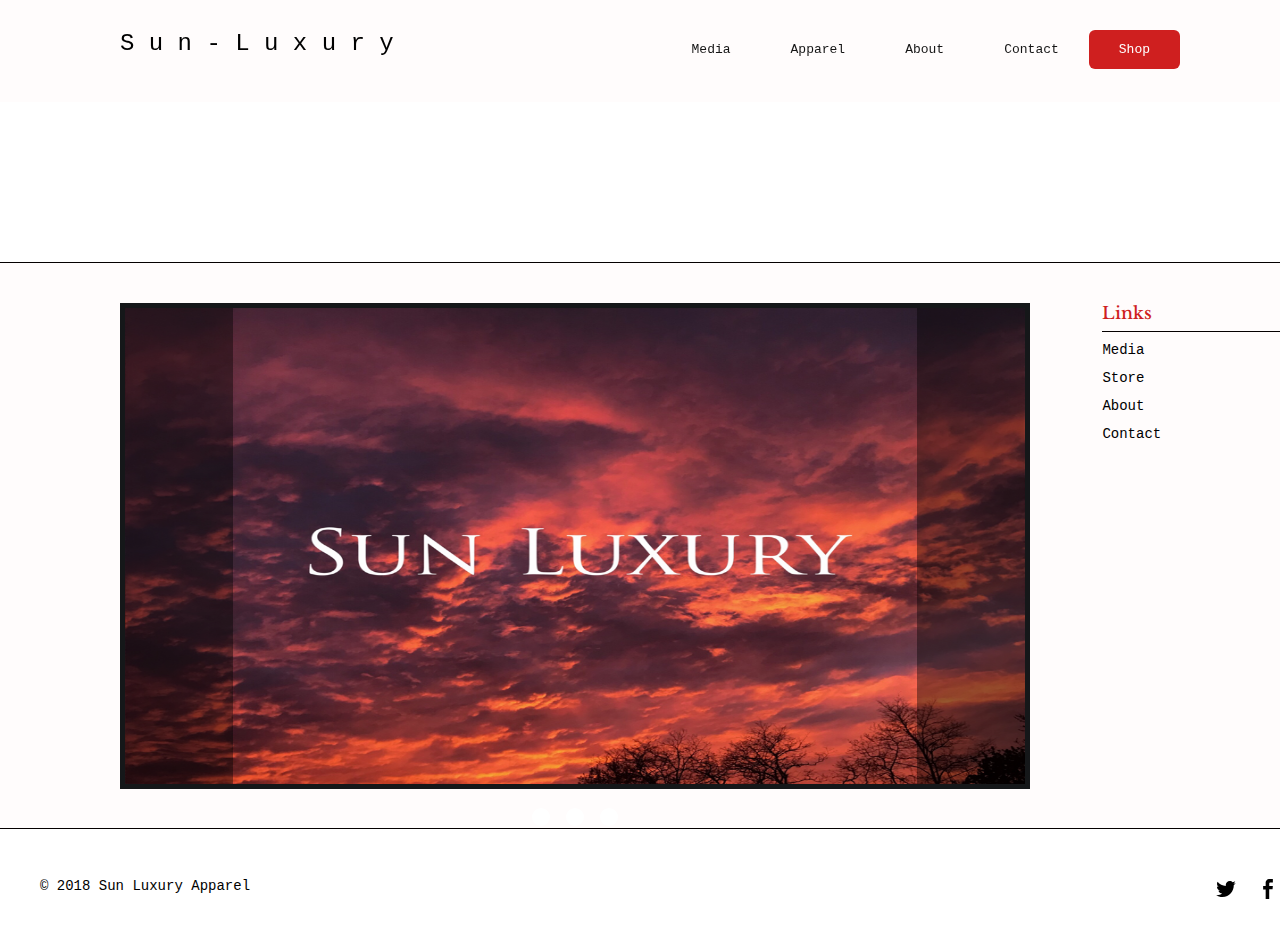
==== index.html @ 188e1af6 "First Site Upload" ====
<html><head>
        <title>Home | Sun Luxury</title>
        <meta charset="utf-8">
        <meta name="viewport" content="width=device-width, initial-scale=1, maximum-scale=1, user-scalable=0">
        <link href="/theme_stylesheets/111699217/1526791936/theme.css" media="screen" rel="stylesheet" type="text/css">
        <link href="Site.css" rel="stylesheet">
        <script src="Slider.js"></script> 
        <!-- Served from Big Cartel MySQL Storefront -->
    <!-- Big Cartel generated meta tags -->
    <meta name="generator" content="Big Cartel">
    <meta name="author" content="Sun Luxury">
    <meta name="referrer" content="origin">
    <meta property="og:type" content="website">
    <meta property="og:site_name" content="Sun Luxury">
    <meta property="og:title" content="Home">
    <meta property="og:url" content="https://sunluxury.bigcartel.com/">
    <meta property="og:image" content="https://assets.bigcartel.com/account_images/1587721/SunSet1.png?auto=format&amp;fit=max&amp;h=1200&amp;w=1200">
    <meta property="og:image:secure_url" content="https://assets.bigcartel.com/account_images/1587721/SunSet1.png?auto=format&amp;fit=max&amp;h=1200&amp;w=1200">
    <meta name="twitter:card" content="summary_large_image">
    <meta name="twitter:title" content="Sun Luxury">
    <meta name="twitter:image" content="https://assets.bigcartel.com/account_images/1587721/SunSet1.png?auto=format&amp;fit=max&amp;h=1200&amp;w=1200">
    <!-- end of generated meta tags -->
    
    <!-- Big Cartel generated link tags -->
    <link rel="canonical" href="http://sunluxury.bigcartel.com/">
    <link rel="alternate" href="http://sunluxury.bigcartel.com/products.xml" type="application/rss+xml" title="Product Feed">
    <link rel="stylesheet" href="//fonts.googleapis.com/css?family=Libre+Baskerville:400,700" type="text/css" title="Google Fonts">
    <link rel="apple-touch-icon" href="https://assets.bigcartel.com/account_images/1587721/SunSet1.png?auto=format&amp;fit=max&amp;h=180&amp;w=180">
    <!-- end of generated link tags -->
    
            <script type="text/javascript" async="" src="/stats.min.js"></script><script type="text/javascript">
              var _bcaq = _bcaq || [];
              _bcaq.push(['_setUrl','stats1.bigcartel.com']);_bcaq.push(['_trackVisit','4225405']);
              (function() {
                var bca = document.createElement('script'); bca.type = 'text/javascript'; bca.async = true;
                bca.src = '/stats.min.js';
                var s = document.getElementsByTagName('script')[0]; s.parentNode.insertBefore(bca, s);
              })();
            </script>
            <script src="https://js.stripe.com/v3/" async=""></script>
        
            <script type="text/javascript">
                $(window).on('scroll', function() {
                    if($(window).scrollTop()) {
                      $('nav').addClass('black');
                    }
                    else {
                      $('nav').removeClass('black');           
                    }
            })
            </script>
    
      </head>
          
        <body>
            <div class="wrapper">
                <nav>
                           
                    <div class="logo"><a href="index.html" itemprop="url">S u n - L u x u r y</a></div>
                    <ul>
                        <li><a href="Media.html">Media</a></li>
                        <li><a href="https://sunluxury.bigcartel.com/">Apparel</a></li>
                        <li><a href="About.html">About</a></li>
                        <li><a href="ContactPage.html">Contact</a></li>
                        <li><a class="active" href="https://sunluxury.bigcartel.com/">Shop</a></li>
                    </ul>
                </nav>
                <section class="backImage"></section>
            </div>
            </body>
                
          </div>
        <header class="text">
              <div class="wrap">
            <a href="/" title="" class="store_header text"></a>
                  
                      
                  
                </a>
              </div>
        </header>
        <div class="wrap">
          <section class="content">
                <div class="newsbox">
                
                        <input type="radio" name="images" id='i1' checked>
                        <input type="radio" name="images" id='i2'>
                        <input type="radio" name="images" id='i3'>
                        
                        
                                <div class="boxImage" id='one'>
                                    <img src="SunSet1.png">
                                    <label for="i1" class="pre"></label> 
                                    <label for="i2" class="nxt"></label>     
                                    <div class="wordPic1"></div>         
                                    <div class="underText1"></div>                    
                                </div>
                                
                        
                        
                                <div class="boxImage" id='two'>
                                    <img src="WhiteTShirt.jpg">
                                    <label for="i1" class="pre"></label>
                                    <label for="i3" class="nxt"></label>
                                    <div class="wordPic2"></div>
                                    <div class="underText2"></div>
                                </div>
                            
                    
                    
                                    
                                
                                <div class="boxImage" id='three'>
                                    <img src="Prototype.jpg">
                                    <label for="i2" class="pre"></label>
                                    <label for="i3" class="nxt"></label>
                                    <div class="wordPic3"></div>
                                    <div class="underText3"></div> 
                                </div>
    
                                <div class="dotnav">
                                        <label class="dots" id='dot1' for'i1'></label>
                                        <label class="dots" id='dot2' for'i2'></label>
                                        <label class="dots" id='dot3' for'i3'></label>
                                    </div>
                                    
    
          </section>
          <aside>
            
            <div class="side_categories">
              <h3>Links</h3>
              <ul>
                <li><a href="Media.html">Media</a></li>
                <li><a href="https://sunluxury.bigcartel.com/">Store</a></li>
                <li><a href="About.html">About</a></li>
                <li><a href="ContactPage.html">Contact</a></li>
                
                 
            
            
          
            </div>
          </aside>
        </div>
        <footer>
          <div class="wrap">
            <div class="footer_left">
                  © 2018 Sun Luxury Apparel
              </div>
            <div class="footer_right">
              
                <div class="social_links">
                  <ul class="social_icons">
                    
                      <li><a title="Twitter" href="https://twitter.com/SunLuxuryCo"><svg xmlns="http://www.w3.org/2000/svg" width="36" height="36" viewBox="0 150.857 612 490.298"><path d="M606 209c-22.2 9.7-46 16.4-70.8 19.4 25.4-15.3 45-39.6 54-68.5-23.7 14-50 24-78 30-22.5-24-54.4-39-89.8-39-68 0-123 55-123 123 0 9.3 1 19 3 28-102.2-5-192.8-54-253.4-129-11 18.3-17 39.5-17 62.2 0 43 21.5 81 54.6 103-20.2-.6-39.2-6-55.8-15.4v2c0 60 42.3 110 98.6 121.2-10.4 3-21.3 4.6-32.5 4.6-8 0-16-1-23-2.5 15 49.3 61 85 115 86-42 33.3-96 53-153 53-10 0-20-.5-30-1.7 55 35 119.5 55.5 189 55.5 226.3 0 350-188.5 350-352 0-5.5 0-10.8-.3-16 24-17.6 45-39.4 61.4-64z"></path></svg></a></li>
                    
      
                    
                      <li><a title="Facebook" href="https://www.facebook.com/sunluxuryco/"><svg xmlns="http://www.w3.org/2000/svg" width="36" height="36" viewBox="157.162 90 297.799 612"><path d="M369.036 193.795h85.68V90H333.662c-97.553 19.707-98.776 108.936-98.776 108.936V304.69h-77.724v102.937h77.724V702H343.21V407.383h102.08l9.67-102.938H343.945v-75.52c-.123-33.172 25.092-35.13 25.092-35.13z"></path></svg></a></li>
                    
      
                    
                      <li><a title="Instagram" href="https://www.instagram.com/sunluxuryco/"><svg xmlns="http://www.w3.org/2000/svg" width="36" height="36" viewBox="0 90 612 612"><path d="M540.273 90H71.727C32.19 90 0 122.19 0 161.727v468.67C0 669.81 32.19 702 71.727 702h468.67c39.535 0 71.726-32.19 71.726-71.727V161.727C612 122.313 579.687 90 540.273 90zM306 280.332c63.893 0 115.668 51.775 115.668 115.668S369.893 511.668 306 511.668 190.332 459.893 190.332 396 242.107 280.332 306 280.332zM542.232 608.12c0 13.096-10.77 23.867-23.868 23.867H92.412c-13.097 0-23.868-10.77-23.868-23.868V348.51h56.304c-3.917 15.177-6.12 31.21-6.12 47.49 0 103.55 83.966 187.272 187.272 187.272S493.272 499.552 493.272 396c0-16.524-2.204-32.313-6.12-47.49h55.08v259.61zm0-353.002c0 13.097-10.77 23.868-23.868 23.868h-69.77c-13.096 0-23.867-10.77-23.867-23.868V185.35c0-13.097 10.77-23.868 23.868-23.868h69.77c13.096 0 23.867 10.77 23.867 23.868v69.768z"></path></svg></a></li>
                    
      
                    
      
                    
                  </ul>
                </div>
              
              </div>
          </div>
        </footer>
        <script src="//ajax.googleapis.com/ajax/libs/jquery/1.12.0/jquery.min.js"></script>
        <script src="//cache1.bigcartel.com/theme_assets/100/1.2.1/theme.js"></script>
        <script src="//cache0.bigcartel.com/api/4/api.usd.js"></script>
        
        <script>
          $(function() {
            if ($('.flexslider').length) {
              $('.flexslider').flexslider({
                animation: "slide",
                customDirectionNav: $(".flex-nav a")
              });
            }
          });
        </script>
      
    </body></html>
---- Site.css ----
/*
 * jQuery FlexSlider v2.6.0
 * http://www.woothemes.com/flexslider/
 *
 * Copyright 2012 WooThemes
 * Free to use under the GPLv2 and later license.
 * http://www.gnu.org/licenses/gpl-2.0.html
 *
 * Contributing author: Tyler Smith (@mbmufffin)
 *
 */
/* ====================================================================================================================
 * FONT-FACE
 * ====================================================================================================================*/

 @font-face {
  font-family: 'flexslider-icon';
  src: url('fonts/flexslider-icon.eot');
  src: url('fonts/flexslider-icon.eot?#iefix') format('embedded-opentype'), url('fonts/flexslider-icon.woff') format('woff'), url('fonts/flexslider-icon.ttf') format('truetype'), url('fonts/flexslider-icon.svg#flexslider-icon') format('svg');
  font-weight: normal;
  font-style: normal;
}
/* ====================================================================================================================
 * RESETS
 * ====================================================================================================================*/
.flex-container a:hover,
.flex-slider a:hover {
  outline: none;
}
.slides,
.slides > li,
.flex-control-nav,
.flex-direction-nav {
  margin: 0;
  padding: 0;
  list-style: none;
}
.flex-pauseplay span {
  text-transform: capitalize;
}
/* ====================================================================================================================
 * BASE STYLES
 * ====================================================================================================================*/
.flexslider {
  margin: 0;
  padding: 0;
}
.flexslider .slides > li {
  display: none;
  -webkit-backface-visibility: hidden;
}
.flexslider .slides img {
  width: 100%;
  display: block;
}
.flexslider .slides:after {
  content: "\0020";
  display: block;
  clear: both;
  visibility: hidden;
  line-height: 0;
  height: 0;
}
html[xmlns] .flexslider .slides {
  display: block;
}
* html .flexslider .slides {
  height: 1%;
}
.no-js .flexslider .slides > li:first-child {
  display: block;
}
/* ====================================================================================================================
 * DEFAULT THEME
 * ====================================================================================================================*/
.flexslider {
  margin: 0 0 60px;
  background: #ffffff;
  border: 4px solid #ffffff;
  position: relative;
  zoom: 1;
  -webkit-border-radius: 4px;
  -moz-border-radius: 4px;
  border-radius: 4px;
  -webkit-box-shadow: '' 0 1px 4px rgba(0, 0, 0, 0.2);
  -moz-box-shadow: '' 0 1px 4px rgba(0, 0, 0, 0.2);
  -o-box-shadow: '' 0 1px 4px rgba(0, 0, 0, 0.2);
  box-shadow: '' 0 1px 4px rgba(0, 0, 0, 0.2);
}
.flexslider .slides {
  zoom: 1;
}
.flexslider .slides img {
  height: auto;
  -moz-user-select: none;
}
.flex-viewport {
  max-height: 2000px;
  -webkit-transition: all 1s ease;
  -moz-transition: all 1s ease;
  -ms-transition: all 1s ease;
  -o-transition: all 1s ease;
  transition: all 1s ease;
}
.loading .flex-viewport {
  max-height: 300px;
}
.carousel li {
  margin-right: 5px;
}
.flex-direction-nav {
  *height: 0;
}
.flex-direction-nav a {
  text-decoration: none;
  display: block;
  width: 40px;
  height: 40px;
  margin: -20px 0 0;
  position: absolute;
  top: 50%;
  z-index: 10;
  overflow: hidden;
  opacity: 0;
  cursor: pointer;
  color: rgba(0, 0, 0, 0.8);
  text-shadow: 1px 1px 0 rgba(255, 255, 255, 0.3);
  -webkit-transition: all 0.3s ease-in-out;
  -moz-transition: all 0.3s ease-in-out;
  -ms-transition: all 0.3s ease-in-out;
  -o-transition: all 0.3s ease-in-out;
  transition: all 0.3s ease-in-out;
}
.flex-direction-nav a:before {
  font-family: "flexslider-icon";
  font-size: 40px;
  display: inline-block;
  content: '\f001';
  color: rgba(0, 0, 0, 0.8);
  text-shadow: 1px 1px 0 rgba(255, 255, 255, 0.3);
}
.flex-direction-nav a.flex-next:before {
  content: '\f002';
}
.flex-direction-nav .flex-prev {
  left: -50px;
}
.flex-direction-nav .flex-next {
  right: -50px;
  text-align: right;
}
.flexslider:hover .flex-direction-nav .flex-prev {
  opacity: 0.7;
  left: 10px;
}
.flexslider:hover .flex-direction-nav .flex-prev:hover {
  opacity: 1;
}
.flexslider:hover .flex-direction-nav .flex-next {
  opacity: 0.7;
  right: 10px;
}
.flexslider:hover .flex-direction-nav .flex-next:hover {
  opacity: 1;
}
.flex-direction-nav .flex-disabled {
  opacity: 0!important;
  filter: alpha(opacity=0);
  cursor: default;
  z-index: -1;
}
.flex-pauseplay a {
  display: block;
  width: 20px;
  height: 20px;
  position: absolute;
  bottom: 5px;
  left: 10px;
  opacity: 0.8;
  z-index: 10;
  overflow: hidden;
  cursor: pointer;
  color: #000;
}
.flex-pauseplay a:before {
  font-family: "flexslider-icon";
  font-size: 20px;
  display: inline-block;
  content: '\f004';
}
.flex-pauseplay a:hover {
  opacity: 1;
}
.flex-pauseplay a.flex-play:before {
  content: '\f003';
}
.flex-control-nav {
  width: 100%;
  position: absolute;
  bottom: -40px;
  text-align: center;
}
.flex-control-nav li {
  margin: 0 6px;
  display: inline-block;
  zoom: 1;
  *display: inline;
}
.flex-control-paging li a {
  width: 11px;
  height: 11px;
  display: block;
  background: #666;
  background: rgba(0, 0, 0, 0.5);
  cursor: pointer;
  text-indent: -9999px;
  -webkit-box-shadow: inset 0 0 3px rgba(0, 0, 0, 0.3);
  -moz-box-shadow: inset 0 0 3px rgba(0, 0, 0, 0.3);
  -o-box-shadow: inset 0 0 3px rgba(0, 0, 0, 0.3);
  box-shadow: inset 0 0 3px rgba(0, 0, 0, 0.3);
  -webkit-border-radius: 20px;
  -moz-border-radius: 20px;
  border-radius: 20px;
}
.flex-control-paging li a:hover {
  background: #333;
  background: rgba(0, 0, 0, 0.7);
}
.flex-control-paging li a.flex-active {
  background: #000;
  background: rgba(0, 0, 0, 0.9);
  cursor: default;
}
.flex-control-thumbs {
  margin: 5px 0 0;
  position: static;
  overflow: hidden;
}
.flex-control-thumbs li {
  width: 25%;
  float: left;
  margin: 0;
}
.flex-control-thumbs img {
  width: 100%;
  height: auto;
  display: block;
  opacity: .7;
  cursor: pointer;
  -moz-user-select: none;
  -webkit-transition: all 1s ease;
  -moz-transition: all 1s ease;
  -ms-transition: all 1s ease;
  -o-transition: all 1s ease;
  transition: all 1s ease;
}
.flex-control-thumbs img:hover {
  opacity: 1;
}
.flex-control-thumbs .flex-active {
  opacity: 1;
  cursor: default;
}
/* ====================================================================================================================
 * RESPONSIVE
 * ====================================================================================================================*/
@media screen and (max-width: 860px) {
  .flex-direction-nav .flex-prev {
    opacity: 1;
    left: 10px;
  }
  .flex-direction-nav .flex-next {
    opacity: 1;
    right: 10px;
  }
}
/* Magnific Popup CSS */


.mfp-bg {
  top: 0;
  left: 0;
  width: 100%;
  height: 100%;
  z-index: 1042;
  overflow: hidden;
  position: fixed;
  background: #0b0b0b;
  opacity: 0.8;
  filter: alpha(opacity=80);
}
.mfp-wrap {
  top: 0;
  left: 0;
  width: 100%;
  height: 100%;
  z-index: 1043;
  position: fixed;
  outline: none !important;
  -webkit-backface-visibility: hidden;
}
.mfp-container {
  text-align: center;
  position: absolute;
  width: 100%;
  height: 100%;
  left: 0;
  top: 0;
  padding: 0 8px;
  -webkit-box-sizing: border-box;
  -moz-box-sizing: border-box;
  box-sizing: border-box;
}
.mfp-container:before {
  content: '';
  display: inline-block;
  height: 100%;
  vertical-align: middle;
}
.mfp-align-top .mfp-container:before {
  display: none;
}
.mfp-content {
  position: relative;
  display: inline-block;
  vertical-align: middle;
  margin: 0 auto;
  text-align: left;
  z-index: 1045;
}
.mfp-inline-holder .mfp-content,
.mfp-ajax-holder .mfp-content {
  width: 100%;
  cursor: auto;
}
.mfp-ajax-cur {
  cursor: progress;
}
.mfp-zoom-out-cur,
.mfp-zoom-out-cur .mfp-image-holder .mfp-close {
  cursor: -moz-zoom-out;
  cursor: -webkit-zoom-out;
  cursor: zoom-out;
}
.mfp-zoom {
  cursor: pointer;
  cursor: -webkit-zoom-in;
  cursor: -moz-zoom-in;
  cursor: zoom-in;
}
.mfp-auto-cursor .mfp-content {
  cursor: auto;
}
.mfp-close,
.mfp-arrow,
.mfp-preloader,
.mfp-counter {
  -webkit-user-select: none;
  -moz-user-select: none;
  user-select: none;
}
.mfp-loading.mfp-figure {
  display: none;
}
.mfp-hide {
  display: none !important;
}
.mfp-preloader {
  color: #CCC;
  position: absolute;
  top: 50%;
  width: auto;
  text-align: center;
  margin-top: -0.8em;
  left: 8px;
  right: 8px;
  z-index: 1044;
}
.mfp-preloader a {
  color: #CCC;
}
.mfp-preloader a:hover {
  color: #FFF;
}
.mfp-s-ready .mfp-preloader {
  display: none;
}
.mfp-s-error .mfp-content {
  display: none;
}
button.mfp-close,
a.mfp-arrow {
  background: none;
  overflow: visible;
  cursor: pointer;
  border: 0;
  display: block;
  padding: 0;
  z-index: 1046;
  -webkit-box-shadow: none;
  box-shadow: none;
}
.mfp-close {
  width: 44px;
  height: 44px;
  line-height: 44px;
  position: absolute;
  right: 0;
  top: 0;
  text-decoration: none;
  text-align: center;
  opacity: 0.65;
  filter: alpha(opacity=65);
  padding: 0 0 18px 10px;
  color: #FFF;
  font-style: normal;
  font-size: 28px;
  font-family: Arial, Baskerville, monospace;
}
.mfp-close:hover,
.mfp-close:focus {
  background: none;
  border: 0px;
  opacity: 1;
  filter: alpha(opacity=100);
}
.mfp-close:active {
  top: 1px;
}
.mfp-close svg {
  fill: #FFF;
  height: 18px;
  width: 18px;
  position: relative;
  z-index: -1;
}
.mfp-close-btn-in .mfp-close {
  color: #333;
}
.mfp-image-holder .mfp-close,
.mfp-iframe-holder .mfp-close {
  color: #FFF;
  text-align: right;
  width: 100%;
}
.mfp-counter {
  position: absolute;
  top: 16px;
  left: 0;
  color: #CCC;
  font-size: 14px;
  line-height: 18px;
  white-space: nowrap;
}
.mfp-arrow {
  position: absolute;
  background: rgba(0, 0, 0, 0.5);
  opacity: .8;
  filter: alpha(opacity=65);
  margin: 0;
  top: 50%;
  margin-top: -55px;
  padding: 0;
  width: 80px;
  height: 80px;
  -webkit-tap-highlight-color: rgba(0, 0, 0, 0);
}
.mfp-arrow:active {
  margin-top: -54px;
}
.mfp-arrow:hover,
.mfp-arrow:focus {
  background: #000;
  opacity: 1;
  filter: alpha(opacity=100);
}
.mfp-arrow .mfp-b,
.mfp-arrow .mfp-a {
  content: '';
  display: block;
  width: 0;
  height: 0;
  position: absolute;
  left: 0;
  top: 0;
  margin-top: 35px;
  margin-left: 35px;
  border: medium inset transparent;
}
.mfp-arrow:after,
.mfp-arrow .mfp-a {
  top: 8px;
}
.mfp-arrow:before,
.mfp-arrow .mfp-b {
  opacity: 0.7;
}
.mfp-arrow-left {
  left: 20px;
  border-radius: 2px;
}
.mfp-arrow-left:after,
.mfp-arrow-left .mfp-a {
  margin-left: 31px;
}
.mfp-arrow-left:before,
.mfp-arrow-left .mfp-b {
  margin-left: 25px;
}
.mfp-arrow-right {
  right: 20px;
  border-radius: 2px;
}
.mfp-arrow-right:after,
.mfp-arrow-right .mfp-a {
  margin-left: 39px;
}
.mfp-arrow-right:before,
.mfp-arrow-right .mfp-b {} .mfp-iframe-holder {
  padding-top: 40px;
  padding-bottom: 40px;
}
.mfp-iframe-holder .mfp-content {
  line-height: 0;
  width: 100%;
  max-width: 900px;
}
.mfp-iframe-holder .mfp-close {
  top: -40px;
}
.mfp-iframe-scaler {
  width: 100%;
  height: 0;
  overflow: hidden;
  padding-top: 56.25%;
}
.mfp-iframe-scaler iframe {
  position: absolute;
  display: block;
  top: 0;
  left: 0;
  width: 100%;
  height: 100%;
  box-shadow: 0 0 8px rgba(0, 0, 0, 0.6);
  background: #000;
}
/* Main image in popup */

img.mfp-img {
  width: auto;
  max-width: 100%;
  height: auto;
  display: block;
  line-height: 0;
  -webkit-box-sizing: border-box;
  -moz-box-sizing: border-box;
  box-sizing: border-box;
  padding: 40px 0 40px;
  margin: 0 auto;
}
/* The shadow behind the image */

.mfp-figure {
  line-height: 0;
}
.mfp-figure:after {
  content: '';
  position: absolute;
  left: 0;
  top: 40px;
  bottom: 40px;
  display: block;
  right: 0;
  width: auto;
  height: auto;
  z-index: -1;
  box-shadow: 0 0 8px rgba(0, 0, 0, 0.6);
  background: #444;
}
.mfp-figure small {
  color: #BDBDBD;
  display: block;
  font-size: 12px;
  line-height: 14px;
}
.mfp-figure figure {
  margin: 0;
}
.mfp-bottom-bar {
  margin-top: 0;
  position: absolute;
  top: 0;
  left: 0;
  width: 100%;
  cursor: auto;
}
.mfp-title {
  text-align: left;
  line-height: 18px;
  color: #F3F3F3;
  word-wrap: break-word;
  padding-right: 36px;
}
.mfp-image-holder .mfp-content {
  max-width: 100%;
}
.mfp-gallery .mfp-image-holder .mfp-figure {
  cursor: pointer;
}
@media screen and (max-width: 800px) and (orientation: landscape), screen and (max-height: 300px) {
  .mfp-img-mobile .mfp-image-holder {
    padding-left: 0;
    padding-right: 0;
  }
  .mfp-img-mobile img.mfp-img {
    padding: 0;
  }
  .mfp-img-mobile .mfp-figure:after {
    top: 0;
    bottom: 0;
  }
  .mfp-img-mobile .mfp-figure small {
    display: inline;
    margin-left: 5px;
  }
  .mfp-img-mobile .mfp-bottom-bar {
    background: rgba(0, 0, 0, 0.6);
    bottom: 0;
    margin: 0;
    top: auto;
    padding: 3px 5px;
    position: fixed;
    -webkit-box-sizing: border-box;
    -moz-box-sizing: border-box;
    box-sizing: border-box;
  }
  .mfp-img-mobile .mfp-bottom-bar:empty {
    padding: 0;
  }
  .mfp-img-mobile .mfp-counter {
    right: 5px;
    top: 3px;
  }
  .mfp-img-mobile .mfp-close {
    top: 0;
    right: 0;
    width: 35px;
    height: 35px;
    line-height: 35px;
    background: rgba(0, 0, 0, 0.6);
    position: fixed;
    text-align: center;
    padding: 0;
  }
}
.mfp-arrow svg {
  height: 32px;
  width: 32px;
  fill: #FFF;
  position: relative;
  z-index: -1;
  top: 50%;
  -webkit-transform: translateY(-50%);
  -ms-transform: translateY(-50%);
  transform: translateY(-50%);
}
@media all and (max-width: 900px) {
  .mfp-container {
    padding-left: 6px;
    padding-right: 6px;
  }
}
.mfp-ie7 .mfp-img {
  padding: 0;
}
.mfp-ie7 .mfp-bottom-bar {
  width: 600px;
  left: 50%;
  margin-left: -300px;
  margin-top: 5px;
  padding-bottom: 5px;
}
.mfp-ie7 .mfp-container {
  padding: 0;
}
.mfp-ie7 .mfp-content {
  padding-top: 44px;
}
.mfp-ie7 .mfp-close {
  top: 0;
  right: 0;
  padding-top: 0;
}

html {
  min-height: 100%;
  overflow-y: scroll;
  position: relative;
}

body {
  -moz-osx-font-smoothing: grayscale;
  -webkit-font-smoothing: antialiased;
  background-color: #fffcfc;
  /*color: #cf1f1f;*/
  font-family: Tahoma, Geneva, sans-serif;
  line-height: 1;
  margin-bottom: 120px;
}
body.standalone {
  background-color: #ffffff;
  padding: 100px 15px;
}
@media screen and (max-width: 800px) {
  body.standalone {
    padding: 60px 15px;
  }
}
body.standalone .message_holder {
  -webkit-border-radius: 2px;
  -moz-border-radius: 2px;
  -ms-border-radius: 2px;
  -o-border-radius: 2px;
  border-radius: 2px;
  background-color: #fffcfc;
  border: 1px solid #050000;
  margin: 0 auto;
  max-width: 600px;
  padding: 40px;
  text-align: center;
  width: 100%;
}
@media screen and (max-width: 800px) {
  body.standalone .message_holder {
    padding: 20px;
  }
}
body.standalone .message_holder h1 {
  margin: 0;
  min-height: 0;
}
body.standalone .message_holder p:last-child {
  margin: 15px 0 0;
}

a, a:visited {
  -webkit-transition: all 0.2s ease-in-out;
  -moz-transition: all 0.2s ease-in-out;
  -o-transition: all 0.2s ease-in-out;
  transition: all 0.2s ease-in-out;
  color: #000000;
  text-decoration: none;
}
a:hover, a:visited:hover {
  color: #cf1f1f;
}

h1, h2, h3, h4, h5, h6 {
  color: #cf1f1f;
  font-family: "Libre Baskerville", serif;
  font-weight: 500;
  margin: 0;
  padding: 0;
}

h1 {
  font-size: 26px;
  line-height: 1.3em;
  margin-bottom: 30px;
  margin-top: 10px;
  min-height: 52px;
}
@media only screen and (max-width: 800px) {
  h1 {
    font-size: 24px;
    text-align: center;
  }
}
@media only screen and (max-width: 640px) {
  h1 {
    margin-bottom: 15px;
  }
}

h2 {
  font-size: 18px;
  line-height: 18px;
}

img {
  display: block;
  max-width: 100%;
}

p {
  font-size: 14px;
  line-height: 1.7em;
  margin: 0 0 20px;
}

ul, ol {
  list-style-position: inside;
  margin: 0;
  padding: 0;
}

.mobile_nav {
  *zoom: 1;
  -webkit-box-shadow: 0px 1px 3px #050000;
  -moz-box-shadow: 0px 1px 3px #050000;
  box-shadow: 0px 1px 3px #050000;
  background-color: #fffcfc;
  border-bottom: 1px solid #050000;
  display: none;
  font-size: 21px;
  height: 60px;
  padding: 0 20px;
  position: absolute;
  top: 0;
  width: 100%;
}
.mobile_nav:after {
  content: "";
  display: table;
  clear: both;
}
@media only screen and (max-width: 800px) {
  .mobile_nav {
    display: block;
    z-index: 10;
  }
}
.mobile_nav .open_menu {
  position: relative;
  top: 50%;
  -webkit-transform: translateY(-50%);
  -ms-transform: translateY(-50%);
  transform: translateY(-50%);
  -webkit-transition: 0.5s ease-in-out;
  -moz-transition: 0.5s ease-in-out;
  -o-transition: 0.5s ease-in-out;
  transition: 0.5s ease-in-out;
  float: left;
  height: 14px;
  width: 22px;
}
.mobile_nav .open_menu span {
  -webkit-border-radius: 2px;
  -moz-border-radius: 2px;
  -ms-border-radius: 2px;
  -o-border-radius: 2px;
  border-radius: 2px;
  -webkit-transform: rotate(0deg);
  -moz-transform: rotate(0deg);
  -ms-transform: rotate(0deg);
  -o-transform: rotate(0deg);
  transform: rotate(0deg);
  -webkit-transition: 0.25s ease-in-out;
  -moz-transition: 0.25s ease-in-out;
  -o-transition: 0.25s ease-in-out;
  transition: 0.25s ease-in-out;
  display: block;
  background: #cf1f1f;
  width: 100%;
  height: 2px;
  position: absolute;
  left: 0;
  opacity: 1;
}
.mobile_nav .open_menu span:nth-child(1) {
  top: 0px;
}
.mobile_nav .open_menu span:nth-child(2), .mobile_nav .open_menu span:nth-child(3) {
  top: 50%;
}
.mobile_nav .open_menu span:nth-child(4) {
  top: 99%;
}
.mobile_nav .open_menu.open span:nth-child(1) {
  top: 18px;
  width: 0%;
  left: 50%;
}
.mobile_nav .open_menu.open span:nth-child(2) {
  -webkit-transform: rotate(45deg);
  -moz-transform: rotate(45deg);
  -ms-transform: rotate(45deg);
  -o-transform: rotate(45deg);
  transform: rotate(45deg);
}
.mobile_nav .open_menu.open span:nth-child(3) {
  -webkit-transform: rotate(-45deg);
  -moz-transform: rotate(-45deg);
  -ms-transform: rotate(-45deg);
  -o-transform: rotate(-45deg);
  transform: rotate(-45deg);
}
.mobile_nav .open_menu.open span:nth-child(4) {
  top: 18px;
  width: 0%;
  left: 50%;
}
.mobile_nav:hover .line-1, .mobile_nav:focus .line-1 {
  -webkit-transform: translateY(-2px);
  -moz-transform: translateY(-2px);
  -ms-transform: translateY(-2px);
  -o-transform: translateY(-2px);
  transform: translateY(-2px);
}
.mobile_nav:hover .line3, .mobile_nav:focus .line3 {
  -webkit-transform: translateY(2px);
  -moz-transform: translateY(2px);
  -ms-transform: translateY(2px);
  -o-transform: translateY(2px);
  transform: translateY(2px);
}
.mobile_nav .mobile_cart {
  *zoom: 1;
  position: relative;
  top: 50%;
  -webkit-transform: translateY(-50%);
  -ms-transform: translateY(-50%);
  transform: translateY(-50%);
  float: right;
  height: 14px;
  font-size: 14px;
}
.mobile_nav .mobile_cart:after {
  content: "";
  display: table;
  clear: both;
}
.mobile_nav .mobile_cart .cart_icon {
  -webkit-transition: all 0.2s ease-in-out;
  -moz-transition: all 0.2s ease-in-out;
  -o-transition: all 0.2s ease-in-out;
  transition: all 0.2s ease-in-out;
  fill: #000000;
  float: left;
  height: 21px;
  margin-right: 10px;
  margin-top: -4px;
  width: 21px;
}
.mobile_nav .mobile_cart:hover, .mobile_nav .mobile_cart:focus, .mobile_nav .mobile_cart:active {
  -webkit-transition: all 0.2s ease-in-out;
  -moz-transition: all 0.2s ease-in-out;
  -o-transition: all 0.2s ease-in-out;
  transition: all 0.2s ease-in-out;
}
.mobile_nav .mobile_cart:hover .cart_icon, .mobile_nav .mobile_cart:focus .cart_icon, .mobile_nav .mobile_cart:active .cart_icon {
  fill: #cf1f1f;
}

.wrap {
  *zoom: 1;
  margin: 0 auto;
  max-width: 1300px;
  padding: 0 40px;
  width: 100%;
}
.wrap:after {
  content: "";
  display: table;
  clear: both;
}
@media only screen and (max-width: 800px) {
  .wrap {
    padding: 0 20px;
  }
}

header {
  background: #ffffff;
  border-bottom: 1px solid #050000;
  font-family: "Libre Baskerville", serif;
  font-size: 28px;
  padding: 80px 0;
  margin-bottom: 40px;
  text-align: center;
}
@media only screen and (max-width: 800px) {
  header {
    margin: 0 0 40px;
    padding: 100px 15px 40px;
  }
}
header a.store_header {
  color: #ffffff;
  display: inline-block;
  font-size: 42px;
}
header a.store_header.text {
  display: block;
  line-height: 1.2em;
  white-space: normal;
  word-wrap: break-word;
}
@media only screen and (max-width: 800px) {
  header a.store_header {
    font-size: 34px;
  }
}
@media only screen and (max-width: 640px) {
  header a.store_header {
    font-size: 30px;
  }
}
header a.store_header img {
  max-height: 250px;
  max-width: 100%;
}
header.logo {
  padding: 50px 0;
}
@media only screen and (max-width: 800px) {
  header.logo {
    padding: 100px 15px 40px;
  }
}
header.wrap {
  padding: 0;
}

.hidden {
  display: none;
}

.content {
  *zoom: 1;
  float:  left ;
  position: relative;
  padding-bottom: 80px;
  max-width: 75%;
  width: 100%;
}
.content:after {
  content: "";
  display: table;
  clear: both;
}
@media only screen and (max-width: 1200px) {
  .content {
    max-width: 75%;
  }
}
@media only screen and (max-width: 945px) {
  .content {
    max-width: 71%;
  }
}
@media only screen and (max-width: 800px) {
  .content {
    float: none;
    padding-bottom: 40px;
    max-width: 100%;
  }
}

.custom_content {
  font-size: 14px;
  line-height: 1.7em;
  margin: 0  auto ;
  max-width: 700px;
  width: 100%;
}
.custom_content iframe {
  max-width: 100%;
}

.success_message {
  margin-top: 20px;
}
.success_message .button {
  margin: 32px 0;
  width: 320px;
}
@media screen and (max-width: 800px) {
  .success_message {
    text-align: center;
  }
}

aside {
  -webkit-border-radius: 2px;
  -moz-border-radius: 2px;
  -ms-border-radius: 2px;
  -o-border-radius: 2px;
  border-radius: 2px;
  background-color: #fffcfc;
  float:  right ;
  padding-bottom: 80px;
  width: 17%;
}
@media only screen and (max-width: 1200px) {
  aside {
    width: 20%;
  }
}
@media only screen and (max-width: 945px) {
  aside {
    width: 23%;
  }
}
@media only screen and (max-width: 800px) {
  aside {
    -webkit-border-radius: 0;
    -moz-border-radius: 0;
    -ms-border-radius: 0;
    -o-border-radius: 0;
    border-radius: 0;
    height: auto;
    left: 0;
    opacity: 0;
    padding: 0 20px;
    position: absolute;
    top: 0;
    visibility: hidden;
    width: 100%;
  }
}
aside.open {
  -webkit-transition: all 0.2s ease-in-out;
  -moz-transition: all 0.2s ease-in-out;
  -o-transition: all 0.2s ease-in-out;
  transition: all 0.2s ease-in-out;
  -webkit-box-shadow: 0px 1px 3px #050000;
  -moz-box-shadow: 0px 1px 3px #050000;
  box-shadow: 0px 1px 3px #050000;
  border-bottom: 1px solid #050000;
  display: block;
  opacity: 1;
  padding-top: 80px;
  visibility: visible;
  z-index: 9;
}
aside h3 {
  border-bottom: 1px solid #050000;
  font-size: 17px;
  line-height: 1.3em;
  margin-bottom: 4px;
  padding: 0 0 6px;
}
aside .side_cart {
  *zoom: 1;
  -webkit-border-radius: 2px;
  -moz-border-radius: 2px;
  -ms-border-radius: 2px;
  -o-border-radius: 2px;
  border-radius: 2px;
  background-color: #fffcfc;
  border: 1px solid #000000;
  color: #000000;
  display: block;
  font-family: Tahoma, Geneva, sans-serif;
  font-size: 14px;
  height: 50px;
  margin-bottom: 40px;
  padding: 0 10px;
  position: relative;
}
aside .side_cart:after {
  content: "";
  display: table;
  clear: both;
}
@media only screen and (max-width: 1200px) {
  aside .side_cart {
    font-size: 13px;
    height: 40px;
  }
}
@media only screen and (max-width: 800px) {
  aside .side_cart {
    display: none;
  }
}
aside .side_cart .cart_title {
  position: relative;
  top: 50%;
  -webkit-transform: translateY(-50%);
  -ms-transform: translateY(-50%);
  transform: translateY(-50%);
  float: left;
  margin-left: 27px;
}
@media only screen and (max-width: 1200px) {
  aside .side_cart .cart_title {
    margin-left: 22px;
  }
}
aside .side_cart .cart_numbers {
  position: relative;
  top: 50%;
  -webkit-transform: translateY(-50%);
  -ms-transform: translateY(-50%);
  transform: translateY(-50%);
  float: right;
}
aside .side_cart .cart_icon {
  position: relative;
  top: 50%;
  -webkit-transform: translateY(-50%);
  -ms-transform: translateY(-50%);
  transform: translateY(-50%);
  -webkit-transition: all 0.2s ease-in-out;
  -moz-transition: all 0.2s ease-in-out;
  -o-transition: all 0.2s ease-in-out;
  transition: all 0.2s ease-in-out;
  fill: #000000;
  height: 20px;
  left: 10px;
  position: absolute;
  width: 20px;
}
@media only screen and (max-width: 1200px) {
  aside .side_cart .cart_icon {
    height: 16px;
    width: 16px;
  }
}
aside .side_cart:hover, aside .side_cart:focus, aside .side_cart:active {
  -webkit-transition: all 0.2s ease-in-out;
  -moz-transition: all 0.2s ease-in-out;
  -o-transition: all 0.2s ease-in-out;
  transition: all 0.2s ease-in-out;
  background-color: #000000;
  border: 1px solid #000000;
  color: #fffcfc;
}
aside .side_cart:hover .cart_icon, aside .side_cart:focus .cart_icon, aside .side_cart:active .cart_icon {
  fill: #fffcfc;
}
aside .search_form {
  -webkit-transition: all 0.2s ease-in-out;
  -moz-transition: all 0.2s ease-in-out;
  -o-transition: all 0.2s ease-in-out;
  transition: all 0.2s ease-in-out;
  display: block;
  margin: 0;
  padding: 0;
  position: relative;
}
aside .search_form label {
  -webkit-transition: all 0.2s ease-in-out;
  -moz-transition: all 0.2s ease-in-out;
  -o-transition: all 0.2s ease-in-out;
  transition: all 0.2s ease-in-out;
  bottom: 6px;
  color: #000000;
  cursor: pointer;
  font-size: 14px;
  position: absolute;
}
aside .search_form label:hover {
  color: #cf1f1f;
}
aside .search_form input {
  -webkit-appearance: none;
  -moz-appearance: none;
  appearance: none;
  -webkit-border-radius: 0;
  -moz-border-radius: 0;
  -ms-border-radius: 0;
  -o-border-radius: 0;
  border-radius: 0;
  background: none;
  border: none;
  color: #000000;
  cursor: pointer;
  font-size: 14px;
  height: 100%;
  padding: 4px 0;
  width: 100%;
}
aside .search_form.focus label {
  opacity: 0;
}
aside ul {
  list-style: none;
  margin: 0;
  padding: 0;
}
aside ul li {
  display: block;
}
aside ul li a {
  display: block;
  font-size: 14px;
  padding: 5px 0;
  line-height: 18px;
}
aside > div {
  margin-bottom: 20px;
}
aside > div:first-child {
  margin-top: 0;
}

footer {
  background: #ffffff;
  border-top: 1px solid #050000;
  bottom: 0;
  font-size: 14px;
  height: 120px;
  position: absolute;
  width: 100%;
}
footer .wrap {
  position: relative;
  top: 50%;
  -webkit-transform: translateY(-50%);
  -ms-transform: translateY(-50%);
  transform: translateY(-50%);
}
@media only screen and (max-width: 800px) {
  footer {
    height: 160px;
    margin-top: 20px;
  }
}
footer .footer_left {
  float: left;
  text-align: left;
}
@media only screen and (max-width: 800px) {
  footer .footer_left {
    float: none;
    text-align: center;
    width: 100%;
  }
  footer .footer_left > a {
    display: block;
    margin-top: 15px;
  }
}
footer .footer_right {
  float: right;
}
@media only screen and (max-width: 800px) {
  footer .footer_right {
    float: none;
    text-align: center;
    width: 100%;
  }
}
footer .social_icons {
  *zoom: 1;
  border-bottom: 0;
  font-size: 22px;
  list-style: none;
}
footer .social_icons:after {
  content: "";
  display: table;
  clear: both;
}
@media only screen and (max-width: 800px) {
  footer .social_icons {
    margin: 25px 0 0;
  }
}
footer .social_icons li {
  float: left;
  margin-left: 22px;
}
@media only screen and (max-width: 800px) {
  footer .social_icons li {
    display: inline-block;
    float: none;
    margin: 0 10px;
    text-align: center;
  }
}
footer .social_icons li a {
  border: 0px;
  display: block;
  text-align: center;
}
footer .social_icons li a svg {
  -webkit-transition: all 0.2s ease-in-out;
  -moz-transition: all 0.2s ease-in-out;
  -o-transition: all 0.2s ease-in-out;
  transition: all 0.2s ease-in-out;
  fill: #000000;
  height: 20px;
  width: 20px;
}
footer .social_icons li:hover svg {
  fill: #cf1f1f;
}

.errors {
  -webkit-border-radius: 2px;
  -moz-border-radius: 2px;
  -ms-border-radius: 2px;
  -o-border-radius: 2px;
  border-radius: 2px;
  background: #ea4859;
  color: #fafafa;
  font-size: 14px;
  line-height: 20px;
  list-style: none;
  margin-bottom: 20px;
  padding: 10px 20px;
}
@media only screen and (max-width: 800px) {
  .errors {
    text-align: center;
  }
}

input, textarea {
  -webkit-transition: all 0.2s ease-in-out;
  -moz-transition: all 0.2s ease-in-out;
  -o-transition: all 0.2s ease-in-out;
  transition: all 0.2s ease-in-out;
  -webkit-appearance: none;
  -moz-appearance: none;
  appearance: none;
  -webkit-border-radius: 2px;
  -moz-border-radius: 2px;
  -ms-border-radius: 2px;
  -o-border-radius: 2px;
  border-radius: 2px;
  background: #fffcfc;
  border: 1px solid #000000;
  color: #000000;
  font-family: Tahoma, Geneva, sans-serif;
  font-size: 14px;
  padding: 8px 10px;
}
input:focus, textarea:focus {
  border: 1px solid #cf1f1f;
  color: #cf1f1f;
  outline: none;
}

input {
  height: 50px;
}

button, a.button {
  -webkit-transition: all 0.2s ease-in-out;
  -moz-transition: all 0.2s ease-in-out;
  -o-transition: all 0.2s ease-in-out;
  transition: all 0.2s ease-in-out;
  -webkit-border-radius: 2px;
  -moz-border-radius: 2px;
  -ms-border-radius: 2px;
  -o-border-radius: 2px;
  border-radius: 2px;
  background-color: #fffcfc;
  border: 1px solid #000000;
  color: #000000;
  cursor: pointer;
  display: inline-block;
  font-family: Tahoma, Geneva, sans-serif;
  font-size: 14px;
  height: 50px;
  line-height: 46px;
  outline: none;
  padding: 0;
  text-align: center;
}
button:hover, button:focus, a.button:hover, a.button:focus {
  background-color: #000000;
  border: 1px solid #000000;
  color: #fffcfc;
}
button:active, a.button:active {
  background-color: #000000;
  border: 1px solid #000000;
  color: #fffcfc;
}

.select {
  -webkit-transition: all 0.2s ease-in-out;
  -moz-transition: all 0.2s ease-in-out;
  -o-transition: all 0.2s ease-in-out;
  transition: all 0.2s ease-in-out;
  -webkit-border-radius: 2px;
  -moz-border-radius: 2px;
  -ms-border-radius: 2px;
  -o-border-radius: 2px;
  border-radius: 2px;
  position: relative;
  border: 1px solid #000000;
  color: #000000;
  height: 50px;
  margin-bottom: 15px;
  padding: 0;
  position: relative;
  max-width: 80%;
  width: 100%;
}
.select select {
  -webkit-transition: all 0.2s ease-in-out;
  -moz-transition: all 0.2s ease-in-out;
  -o-transition: all 0.2s ease-in-out;
  transition: all 0.2s ease-in-out;
  -webkit-appearance: none;
  -moz-appearance: none;
  appearance: none;
  background: none;
  border: 0;
  color: #000000;
  font-family: Tahoma, Geneva, sans-serif;
  font-size: 14px;
  height: 100%;
  line-height: 48px;
  padding: 0 38px 0 12px;
  position: relative;
  width: 100%;
  z-index: 2;
}
.select select option {
  background-color: white;
  color: black;
}
.select select:focus {
  box-shadow: none;
  outline: none;
}
.select select::-ms-expand {
  display: none;
}
.select svg {
  -webkit-transition: all 0.2s ease-in-out;
  -moz-transition: all 0.2s ease-in-out;
  -o-transition: all 0.2s ease-in-out;
  transition: all 0.2s ease-in-out;
  fill: #000000;
  height: 8px;
  margin-top: -2px;
  position: absolute;
  right: 14px;
  top: 50%;
  width: 13px;
  z-index: 1;
}
.select:hover {
  color: #cf1f1f;
  border-color: #cf1f1f;
}
.select:hover select {
  color: #cf1f1f;
}
.select:hover svg {
  fill: #cf1f1f;
}
ul.products {
  display: -webkit-box;
  display: -webkit-flex;
  display: -moz-flex;
  display: -ms-flexbox;
  display: flex;
  -webkit-box-direction: normal;
  -webkit-box-orient: horizontal;
  -webkit-flex-direction: row;
  -moz-flex-direction: row;
  -ms-flex-direction: row;
  flex-direction: row;
  -webkit-flex-wrap: wrap;
  -moz-flex-wrap: wrap;
  -ms-flex-wrap: wrap;
  flex-wrap: wrap;
  list-style: none;
  margin: 0 -10px 10px;
  padding: 0;
  position: relative;
}
ul.products li {
  -webkit-border-radius: 2px;
  -moz-border-radius: 2px;
  -ms-border-radius: 2px;
  -o-border-radius: 2px;
  border-radius: 2px;
  padding: 0 10px 40px 10px;
  position: relative;
  width:  33.33% ;
}
@media only screen and (max-width: 945px) {
  ul.products li {
    width:  33.33% ;
  }
}
@media only screen and (max-width: 800px) {
  ul.products li {
    padding-bottom: 30px;
    width: 50%;
  }
}
ul.products li a {
  display: block;
  position: relative;
  text-align: center;
  width: 100%;
}
ul.products li a img {
  -webkit-transition: all 0.2s ease-in-out;
  -moz-transition: all 0.2s ease-in-out;
  -o-transition: all 0.2s ease-in-out;
  transition: all 0.2s ease-in-out;
  -webkit-border-radius: 2px;
  -moz-border-radius: 2px;
  -ms-border-radius: 2px;
  -o-border-radius: 2px;
  border-radius: 2px;
  display: block;
  width: 100%;
}
ul.products li a:hover img {
  opacity: 0.85;
}
ul.products li a h4 {
  -webkit-transition: all 0.2s ease-in-out;
  -moz-transition: all 0.2s ease-in-out;
  -o-transition: all 0.2s ease-in-out;
  transition: all 0.2s ease-in-out;
  font-size: 14px;
  line-height: 1.3em;
  margin-top: 10px;
}
ul.products li a:hover h4 {
  color: #cf1f1f;
}
ul.products li a h5 {
  -webkit-transition: all 0.2s ease-in-out;
  -moz-transition: all 0.2s ease-in-out;
  -o-transition: all 0.2s ease-in-out;
  transition: all 0.2s ease-in-out;
  color: #cf1f1f;
  display: inline-block;
  font-family: Tahoma, Geneva, sans-serif;
  font-size: 13px;
  line-height: 1.4em;
  margin-top: 5px;
}
@media only screen and (max-width: 640px) {
  ul.products li a h5 {
    font-size: 12px;
  }
}
ul.products li a .status {
  -webkit-border-radius: 2px;
  -moz-border-radius: 2px;
  -ms-border-radius: 2px;
  -o-border-radius: 2px;
  border-radius: 2px;
  background: #fffcfc;
  color: #cf1f1f;
  font-size: 10px;
  letter-spacing: 0.8px;
  padding: 5px 10px;
  position: absolute;
  right: 10px;
  text-transform: uppercase;
  top: 10px;
}

.pagination {
  *zoom: 1;
  border-top: 1px solid #050000;
  font-size: 17px;
  padding-top: 40px;
  text-align: center;
  width: 100%;
}
.pagination:after {
  content: "";
  display: table;
  clear: both;
}
@media only screen and (max-width: 640px) {
  .pagination {
    font-size: 14px;
  }
}
.pagination span, .pagination a {
  display: inline-block;
  padding: 2px 7px;
}
.pagination span i, .pagination a i {
  font-size: 12px;
  position: relative;
}
.pagination .previous svg, .pagination .next svg {
  -webkit-transition: all 0.2s ease-in-out;
  -moz-transition: all 0.2s ease-in-out;
  -o-transition: all 0.2s ease-in-out;
  transition: all 0.2s ease-in-out;
  fill: #000000;
  height: 14px;
  position: relative;
  right: 2px;
  top: 0;
  width: 13px;
}
@media only screen and (max-width: 640px) {
  .pagination .previous svg, .pagination .next svg {
    height: 12px;
  }
}
.pagination .previous:hover svg, .pagination .next:hover svg {
  fill: #cf1f1f;
}
.pagination .previous {
  float: left;
  padding-left: 0;
}
.pagination .previous svg {
  margin-right: 5px;
}
@media only screen and (max-width: 640px) {
  .pagination .previous svg {
    margin-right: 0;
  }
}
.pagination .next {
  float: right;
  padding-right: 0;
}
.pagination .next svg {
  margin-left: 5px;
  right: 0;
}
@media only screen and (max-width: 640px) {
  .pagination .next svg {
    margin-left: 0;
  }
}
.pagination .disabled {
  display: none;
}

.home .pagination {
  display: none;
}

@media only screen and (max-width: 800px) {
  p.no_products {
    text-align: center;
  }
}
.product_images {
  float: left;
  max-width: 55%;
  width: 100%;
}
.product_images a {
  display: block;
  outline: none;
}
@media only screen and (max-width: 800px) {
  .product_images {
    float: none;
    margin: 20px 0 40px;
    max-width: 100%;
  }
}
.product_images .primary_image {
  -webkit-border-radius: 2px;
  -moz-border-radius: 2px;
  -ms-border-radius: 2px;
  -o-border-radius: 2px;
  border-radius: 2px;
  display: block;
  width: 100%;
}
.product_images .product_thumbnails {
  *zoom: 1;
  font-size: 0;
  margin: 10px -5px 0 -5px;
  padding: 0;
  text-align: center;
}
.product_images .product_thumbnails:after {
  content: "";
  display: table;
  clear: both;
}
.product_images .product_thumbnails li {
  display: inline-block;
  padding: 0 5px;
  vertical-align: top;
  width: 25%;
}
.product_images .product_thumbnails li img {
  -webkit-border-radius: 2px;
  -moz-border-radius: 2px;
  -ms-border-radius: 2px;
  -o-border-radius: 2px;
  border-radius: 2px;
  display: block;
  width: 100%;
}

.product_pricing, .product_details {
  float: right;
  padding-left: 40px;
  padding-right: 20px;
  max-width: 45%;
  width: 100%;
}
@media only screen and (max-width: 945px) {
  .product_pricing, .product_details {
    padding-left: 20px;
    padding-right: 0;
  }
}
@media only screen and (max-width: 800px) {
  .product_pricing, .product_details {
    float: none;
    max-width: 100%;
    padding: 0;
  }
}

.product_pricing h1 {
  margin: -0.2em 0 5px;
  min-height: 0;
}
.product_pricing h2 {
  color: #cf1f1f;
  font-family: Tahoma, Geneva, sans-serif;
  font-size: 17px;
  line-height: 18px;
  margin-bottom: 40px;
}
.product_pricing h2 > span {
  vertical-align: middle;
}
.product_pricing h2 > span.small_status {
  -webkit-border-radius: 2px;
  -moz-border-radius: 2px;
  -ms-border-radius: 2px;
  -o-border-radius: 2px;
  border-radius: 2px;
  background-color: #000000;
  color: #fffcfc;
  font-size: 12px;
  margin-left: 5px;
  padding: 2px 6px;
  text-transform: uppercase;
}
.product_pricing h4 {
  border-bottom: none;
  font-size: 20px;
  margin: 0;
  padding: 0 0 6px;
}
@media only screen and (max-width: 800px) {
  .product_pricing {
    margin-bottom: 40px;
    text-align: center;
  }
}

.product_details .product_description {
  font-size: 14px;
  line-height: 1.7em;
  margin: 0 0 40px;
}
.product_details .product_description a {
  font-weight: 600;
}
.product_details .product_description iframe {
  max-width: 100%;
}
.product_details form {
  margin-bottom: 40px;
}
.product_details form .select {
  margin-bottom: 20px;
  max-width: 100%;
}
.product_details form button {
  width: 100%;
}
@media only screen and (max-width: 800px) {
  .product_details .share_buttons {
    text-align: center;
  }
}
.product_details .share_buttons li {
  display: inline-block;
  margin-right: 20px;
  position: relative;
}
@media screen and (max-width: 800px) {
  .product_details .share_buttons li {
    margin: 0 10px;
  }
}
.product_details .share_buttons li a {
  cursor: pointer;
  display: block;
}
.product_details .share_buttons li a svg {
  -webkit-transition: all 0.2s ease-in-out;
  -moz-transition: all 0.2s ease-in-out;
  -o-transition: all 0.2s ease-in-out;
  transition: all 0.2s ease-in-out;
  fill: #000000;
  height: 20px;
  width: 20px;
}
.product_details .share_buttons li a:hover svg {
  fill: #cf1f1f;
}
.product_details .share_buttons li.social_pinterest a {
  display: inline-block;
  position: relative;
}
.product_details .share_buttons li.social_pinterest a:after {
  content: "";
  position: absolute;
  top: 0;
  right: 0;
  bottom: 0;
  left: 0;
}

.mfp-arrow {
  background: white !important;
  height: 45px;
  opacity: 0.4;
  width: 45px;
}
.mfp-arrow svg {
  fill: black;
  height: 20px;
  width: 20px;
}
.mfp-arrow:hover {
  opacity: 1;
}
@media (max-width: 900px) {
  .mfp-arrow {
    -webkit-transform: scale(0.8);
    -moz-transform: scale(0.8);
    -ms-transform: scale(0.8);
    -o-transform: scale(0.8);
    transform: scale(0.8);
  }
}

.mfp-preloader {
  -webkit-animation: loading-animation 1.5s infinite ease-in-out;
  -moz-animation: loading-animation 1.5s infinite ease-in-out;
  -ms-animation: loading-animation 1.5s infinite ease-in-out;
  -o-animation: loading-animation 1.5s infinite ease-in-out;
  animation: loading-animation 1.5s infinite ease-in-out;
  -webkit-border-radius: 100%;
  -moz-border-radius: 100%;
  -ms-border-radius: 100%;
  -o-border-radius: 100%;
  border-radius: 100%;
  background: white;
  height: 40px;
  margin: 0 auto;
  opacity: 1;
  width: 40px;
}

@-webkit-keyframes loading-animation {
  0% {
    -webkit-transform: scale(0.1, 0.1);
    opacity: 0;
  }

  50% {
    opacity: 1;
  }

  100% {
    -webkit-transform: scale(1.2, 1.2);
    opacity: 0;
  }
}

@-moz-keyframes loading-animation {
  0% {
    -webkit-transform: scale(0.1, 0.1);
    opacity: 0;
  }

  50% {
    opacity: 1;
  }

  100% {
    -webkit-transform: scale(1.2, 1.2);
    opacity: 0;
  }
}

@-ms-keyframes loading-animation {
  0% {
    -webkit-transform: scale(0.1, 0.1);
    opacity: 0;
  }

  50% {
    opacity: 1;
  }

  100% {
    -webkit-transform: scale(1.2, 1.2);
    opacity: 0;
  }
}

@-o-keyframes loading-animation {
  0% {
    -webkit-transform: scale(0.1, 0.1);
    opacity: 0;
  }

  50% {
    opacity: 1;
  }

  100% {
    -webkit-transform: scale(1.2, 1.2);
    opacity: 0;
  }
}

@keyframes loading-animation {
  0% {
    -webkit-transform: scale(0.1, 0.1);
    opacity: 0;
  }

  50% {
    opacity: 1;
  }

  100% {
    -webkit-transform: scale(1.2, 1.2);
    opacity: 0;
  }
}
.flexslider {
  -webkit-border-radius: 2px;
  -moz-border-radius: 2px;
  -ms-border-radius: 2px;
  -o-border-radius: 2px;
  border-radius: 2px;
  background: none;
  border: 0;
  height: 100%;
}
.flexslider .flex-nav {
  list-style: none;
}
@media screen and (max-width: 800px) {
  .flexslider .flex-nav {
    display: none;
  }
}
.flexslider .flex-nav li {
  -webkit-transition: all 0.2s ease-in-out;
  -moz-transition: all 0.2s ease-in-out;
  -o-transition: all 0.2s ease-in-out;
  transition: all 0.2s ease-in-out;
  -webkit-border-radius: 2px;
  -moz-border-radius: 2px;
  -ms-border-radius: 2px;
  -o-border-radius: 2px;
  border-radius: 2px;
  background: white;
  height: 45px;
  opacity: 0;
  position: absolute;
  text-align: center;
  top: 45%;
  width: 45px;
  z-index: 8;
}
.flexslider .flex-nav li.flex-nav-prev {
  left: 20px;
}
.flexslider .flex-nav li.flex-nav-next {
  right: 20px;
}
.flexslider .flex-nav li a {
  -webkit-border-radius: 2px;
  -moz-border-radius: 2px;
  -ms-border-radius: 2px;
  -o-border-radius: 2px;
  border-radius: 2px;
  display: block;
  height: 45px;
  width: 45px;
}
.flexslider .flex-nav li a svg {
  position: relative;
  top: 50%;
  -webkit-transform: translateY(-50%);
  -ms-transform: translateY(-50%);
  transform: translateY(-50%);
  height: 20px;
  width: 20px;
}
.flexslider .slides img {
  width: 99.99999%;
}
.flexslider:hover .flex-nav li {
  opacity: 0.5;
}
.flexslider:hover .flex-nav li:hover {
  opacity: 1;
}
.flexslider .flex-control-paging li a {
  -webkit-box-shadow: none;
  -moz-box-shadow: none;
  box-shadow: none;
  background: none;
  border: 1px solid #000000;
}
.flexslider .flex-control-paging li a.flex-active {
  background: #000000;
  border: 1px solid #000000;
}

.flex-control-nav {
  bottom: -40px;
}
.flex-control-nav li {
  margin: 0 5px;
}
.flex-control-nav li a {
  height: 9px;
  width: 9px;
}

.welcome_image {
  -webkit-border-radius: 2px;
  -moz-border-radius: 2px;
  -ms-border-radius: 2px;
  -o-border-radius: 2px;
  border-radius: 2px;
  margin-bottom: 40px;
}
.welcome_image img {
  -webkit-border-radius: 2px;
  -moz-border-radius: 2px;
  -ms-border-radius: 2px;
  -o-border-radius: 2px;
  border-radius: 2px;
}
.cart_form .cart_items {
  border-top: 1px solid #050000;
  padding: 0;
}
.cart_form .cart_items li {
  *zoom: 1;
  border-bottom: 1px solid #050000;
  display: block;
  font-size: 14px;
  height: 120px;
  line-height: 15px;
  overflow: hidden;
  padding: 20px 0;
}
.cart_form .cart_items li:after {
  content: "";
  display: table;
  clear: both;
}
.cart_form .cart_items li a.item_image {
  position: relative;
  top: 50%;
  -webkit-transform: translateY(-50%);
  -ms-transform: translateY(-50%);
  transform: translateY(-50%);
  float: left;
  height: 80px;
  margin-right: 20px;
  max-width: 80px;
  overflow: hidden;
  text-align: center;
  width: 100%;
}
@media screen and (max-width: 800px) {
  .cart_form .cart_items li a.item_image {
    max-width: 60px;
  }
}
@media screen and (max-width: 500px) {
  .cart_form .cart_items li a.item_image {
    display: none;
  }
}
.cart_form .cart_items li a.item_image img {
  position: relative;
  top: 50%;
  -webkit-transform: translateY(-50%);
  -ms-transform: translateY(-50%);
  transform: translateY(-50%);
  display: block;
  height: auto;
  margin: 0 auto;
  width: 100%;
}
.cart_form .cart_items li .item_details {
  position: relative;
  top: 50%;
  -webkit-transform: translateY(-50%);
  -ms-transform: translateY(-50%);
  transform: translateY(-50%);
  float: left;
  height: 80px;
  max-width: 300px;
  width: auto;
}
@media screen and (max-width: 945px) {
  .cart_form .cart_items li .item_details {
    max-width: 30%;
  }
}
@media screen and (max-width: 800px) {
  .cart_form .cart_items li .item_details {
    max-width: 42%;
  }
}
.cart_form .cart_items li .item_details a {
  position: relative;
  top: 50%;
  -webkit-transform: translateY(-50%);
  -ms-transform: translateY(-50%);
  transform: translateY(-50%);
  color: #cf1f1f;
  display: block;
}
.cart_form .cart_items li .item_details a span {
  color: #cf1f1f;
  display: block;
  font-size: 13px;
  line-height: 1.4em;
  margin-top: 5px;
}
@media screen and (max-width: 640px) {
  .cart_form .cart_items li .item_details a span {
    font-size: 12px;
  }
}
.cart_form .cart_items li .item_actions {
  position: relative;
  top: 50%;
  -webkit-transform: translateY(-50%);
  -ms-transform: translateY(-50%);
  transform: translateY(-50%);
  float: right;
  max-width: 400px;
  text-align: right;
}
@media screen and (max-width: 800px) {
  .cart_form .cart_items li .item_actions {
    max-width: 55%;
  }
}
.cart_form .cart_items li .item_actions div {
  display: inline-block;
}
.cart_form .cart_items li .item_actions div.quantity {
  width: 55px;
}
.cart_form .cart_items li .item_actions div.quantity input[type='text'] {
  -webkit-border-radius: 2px;
  -moz-border-radius: 2px;
  -ms-border-radius: 2px;
  -o-border-radius: 2px;
  border-radius: 2px;
  height: 46px;
  font-size: 14px;
  text-align: center;
  text-indent: 0;
  width: 56px;
}
@media screen and (max-width: 500px) {
  .cart_form .cart_items li .item_actions div.quantity input[type='text'] {
    width: 56px;
  }
}
.cart_form .cart_items li .item_actions div.price {
  width: 85px;
}
.cart_form .cart_items li .item_actions div.remove {
  text-align: right;
  width: 46px;
}
@media screen and (max-width: 800px) {
  .cart_form .cart_items li .item_actions div.remove {
    width: 35px;
  }
}
.cart_form .cart_items li .item_actions div.remove a svg {
  -webkit-transition: all 0.2s ease-in-out;
  -moz-transition: all 0.2s ease-in-out;
  -o-transition: all 0.2s ease-in-out;
  transition: all 0.2s ease-in-out;
  cursor: pointer;
  fill: #000000;
  height: 15px;
  position: relative;
  top: 2px;
  width: 15px;
}
@media screen and (max-width: 500px) {
  .cart_form .cart_items li .item_actions div.remove a svg {
    height: 14px;
    width: 14px;
  }
}
.cart_form .cart_items li .item_actions div.remove a:hover svg {
  fill: #cf1f1f;
}
@media screen and (max-width: 640px) {
  .cart_form .cart_items li {
    font-size: 13px;
    height: 100px;
  }
}
.cart_form .cart_footer {
  *zoom: 1;
  clear: both;
  margin-top: 40px;
  text-align: right;
}
.cart_form .cart_footer:after {
  content: "";
  display: table;
  clear: both;
}
.cart_form .cart_footer h3 {
  font-size: 22px;
  line-height: 22px;
  margin-bottom: 40px;
  text-align: right;
}
.cart_form .cart_footer h3 > span {
  display: inline-block;
  margin-left: 10px;
}
.cart_form .cart_footer h4 {
  color: #cf1f1f;
  font-size: 14px;
  margin-bottom: 10px;
  text-align: right;
}
.cart_form .cart_footer h4 > span {
  display: inline-block;
  margin-left: 10px;
}
.cart_form .cart_footer h4 + h3 {
  margin-top: 20px;
}
.cart_form .cart_footer .small_message {
  font-size: 13px;
}
.cart_form .cart_footer button, .cart_form .cart_footer .button {
  margin-left: 12px;
  padding: 0 35px;
}
@media screen and (max-width: 500px) {
  .cart_form .cart_footer button, .cart_form .cart_footer .button {
    float: none;
    margin: 5px 0;
    width: 100%;
  }
}
.cart_form .cart_footer button.checkout_btn, .cart_form .cart_footer .button.checkout_btn {
  background-color: #000000;
  border: 1px solid #000000;
  color: #fffcfc;
  max-width: 300px;
  width: 48%;
}
@media screen and (max-width: 800px) {
  .cart_form .cart_footer button.checkout_btn, .cart_form .cart_footer .button.checkout_btn {
    margin: 0 0 10px;
    max-width: 100%;
    width: 100%;
  }
}
.cart_form .cart_footer button.checkout_btn:hover, .cart_form .cart_footer button.checkout_btn:focus, .cart_form .cart_footer .button.checkout_btn:hover, .cart_form .cart_footer .button.checkout_btn:focus {
  background-color: #fffcfc;
  border: 1px solid #000000;
  color: #000000;
}
.cart_form .cart_footer .continue_shopping {
  float: left;
  margin-left: 0;
  max-width: 300px;
  width: 48%;
}
@media screen and (max-width: 800px) {
  .cart_form .cart_footer .continue_shopping {
    border: 1px solid transparent;
    float: none;
    margin: 0;
    max-width: 100%;
    width: 100%;
  }
}
@media screen and (max-width: 640px) {
  .cart_form .cart_footer .continue_shopping {
    font-size: 13px;
  }
}

.empty_cart {
  line-height: 1.3em;
}
@media only screen and (max-width: 800px) {
  .empty_cart {
    text-align: center;
  }
}
.contact_form > div {
  margin-bottom: 20px;
  text-align: left;
}
@media screen and (max-width: 640px) {
  .contact_form > div {
    margin-bottom: 15px;
  }
}
@media screen and (max-width: 640px) {
  .contact_form .contact_send {
    text-align: center;
  }
  .contact_form .contact_send button {
    margin-left: 0;
  }
}
.contact_form input, .contact_form textarea {
  font-size: 14px;
  width: 100%;
}
.contact_form textarea {
  height: 300px;
}
.contact_form label {
  display: block;
  font-size: 14px;
  margin-bottom: 10px;
}
.contact_form .contact_name, .contact_form .contact_spam, .contact_form .contact_send, .contact_form .contact_email {
  display: inline-block;
  position: relative;
  width: 48%;
}
@media screen and (max-width: 640px) {
  .contact_form .contact_name, .contact_form .contact_spam, .contact_form .contact_send, .contact_form .contact_email {
    display: block;
    width: 100%;
  }
}
.contact_form .contact_name {
  float: left;
}
@media screen and (max-width: 640px) {
  .contact_form .contact_name {
    float: none;
  }
}
.contact_form .contact_email {
  float: right;
}
@media screen and (max-width: 640px) {
  .contact_form .contact_email {
    float: none;
  }
}
.contact_form .contact_spam {
  width: 100%;
}
.contact_form .contact_spam span {
  display: block;
  font-size: 12px;
  margin-top: 5px;
}
.contact_form .contact_spam .captcha_holder {
  position: relative;
}
.contact_form #captcha:active #captcha_image, .contact_form #captcha:focus #captcha_image {
  border-left: 1px solid #cf1f1f;
}
.contact_form #captcha_image {
  position: absolute;
  right: 2px;
  border-left: 1px solid #000000;
  height: 48px;
  top: 1px;
}
.contact_form .contact_send {
  text-align: center;
  width: 100%;
}
@media screen and (max-width: 640px) {
  .contact_form .contact_send {
    text-align: center;
  }
}
.contact_form .contact_send button {
  margin: 40px auto;
  width: 320px;
}
@media screen and (max-width: 640px) {
  .contact_form .contact_send button {
    width: 100%;
  }
}
/*







*/

/*============================================================
  Custom Styles - add and override styles below.
============================================================*/


* {
  margin: 0px;
  padding: 0px;
  z-index: -0;
  font-family: monospace;
}






#sidebar{
  margin: 0px;
  position: fixed;
  width: 200px;
  height: 100%;
  background: #151719;
  left: -200px;
  transition: all 500ms linear;
  top: 0;
}

.newsbox {
  margin: 80px;
  margin-top: 0px;
  position: relative;
  width: 900px;
  height: 92;
  padding-bottom: 40%;
  background: whitesmoke;
  border: solid 5px #151719;
}

.boxImage {
position: absolute;
width: 100%;
height: 100%;
}

.boxImage img{
  width: 100%;
  height: 100%;
}

#i1,#i2,#i3{
  display: none;
}

.pre, .nxt{
width: 12%;
height: 100%;
position: absolute;
top: 0;
background: rgba(00,00,00,.4);
z-index: 1;
cursor: pointer;
}

.pre{
  left: 0;
}

.nxt{
  right: 0;
}

.dotnav{
  width: 100%;
  height: 11px;
  position: absolute;
  text-align: center;
  z-index: 0;
  }

.dots{
  top: 500px;
  width: 18px;
  height: 18px;
  margin: 0 4px;
  position: relative;
  border-radius: 50%;
  display: inline-block;
  background: white;
}

.boxImage{
  z-index: 1;
}

#one{
  z-index: 1;
}

#i1:checked ~ #one,

#i2:checked ~ #two,

#i3:checked ~ #three{
  z-index: 9;
}

#i1:checked ~ .dotnav #dot1,

#i2:checked ~ .dotnav #dot2,

#i3:checked ~ .dotnav #dot3{
background: #ffffff;
}




.sidelink1,
.sidelink2,
.sidelink3{
    color: whitesmoke
}




.vidBox {
    margin-top: 600px;
    margin-bottom: 140px;
    position: relative;
    width: 1000px;
    height: 10;
    padding-bottom: 40%;
    background: whitesmoke;
    border: solid 5px #151719;
}



nav{
  position: fixed;
  top: 0;
  left: 0;
  width: 100%;
  height: 100px;
  padding: 10px 100px;
  box-sizing: border-box;
  transition: .1s;
  z-index: 1;
}

nav.black{
  background: rgba(00,00,00,.8);
  height: 10px 100px;
}

nav .logo{
  padding: 22px 20px;
  height: 80px;
  float: left;
  font-size: 24px;
  transition: .1s;
}

nav.black a{
  color: #fff;
}

nav ul{
  list-style: none;
  float: right;
  margin: 0;
  margin: 0;
  display: flex;
}

nav ul li{
list-style: none;
}

nav ul li a{
  line-height: 80px;
  color: #151515;
  padding: 12px 30px;
  text-decoration: none;
  /*text-transform: uppercase;*/
  transition: 1s;
}

nav.black ul li a{
  color: #fff;
}

nav ul li a:focus{
  outline: none;
}

nav ul li a.active{
  background: #CF1F1F;
  color: #fff;
  border-radius: 6px;
}

section.backImage{
margin-top: 0;
width: 100%;
height: 100%;
/*background: url(EjPic1.jpg) top right no-repeat; background-attachment:fixed;*/
background-size: cover;
position: absolute;
z-index: -1;
}



a {
color: black;
text-decoration: none;
background-color: transparent;
transition: 1s;
-webkit-text-decoration-skip: objects;
}

a:hover {
color: #CF1F1F;
/*text-decoration: underline;*/
}

a:not([href]):not([tabindex]) {
color: inherit;
text-decoration: none;
}

a:not([href]):not([tabindex]):hover, a:not([href]):not([tabindex]):focus {
color: inherit;
text-decoration: none;
}

a:not([href]):not([tabindex]):focus {
outline: 0;
}



.wrapper{
padding-bottom: 102px;
}


/* Bottom left text */
.bottom-left {
position: absolute;
bottom: 8px;
left: 16px;
}

/* Top left text */
.top-left {
position: absolute;
top: 8px;
left: 16px;
}

/* Top right text */
.top-right {
position: absolute;
top: 8px;
right: 16px;
}


/* Centered text */
.wordPic1 {
position: absolute;
top: 50%;
left: 50%;
transform: translate(-50%, -50%);
color: whitesmoke;
font-family: Impact, 'Arial Narrow Bold', sans-serif;
font-size: 70px;
text-align: center;
}

/* Slider undertext */
.underText1 {
position: absolute;
bottom: 30%;
left: 30px;
font-size: 17px;
margin-left: 100px;
margin-right: 110px;
font-family: "Arial Black", Gadget, sans-serif;
}

/* Centered text */
.wordPic2 {
position: absolute;
top: 50%;
left: 50%;
transform: translate(-50%, -50%);
color: black;
font-family: Impact, 'Arial Narrow Bold', sans-serif;
font-size: 67px;
text-align: center;
}

/* Slider undertext */
.underText2 {
position: absolute;
bottom: 30%;
left: 30px;
font-size: 17px;
margin-left: 100px;
margin-right: 110px;
color: white;
font-family: "Arial Black", Gadget, sans-serif;
}


/* Centered text */
.wordPic3 {
position: absolute;
top: 50%;
left: 50%;
transform: translate(-50%, -50%);
color: white;
font-family: Impact, 'Arial Narrow Bold', sans-serif;
font-size: 67px;
text-align: center;
}

/* Slider undertext */
.underText3 {
position: absolute;
bottom: 30%;
left: 30px;
font-size: 17px;
margin-left: 100px;
margin-right: 110px;
color: white;
font-family: "Arial Black", Gadget, sans-serif;
}


.underText1, .underText2, .underText3{
font-family: monospace;
}



.bottom-bar{
margin: -185px;
background-color: whitesmoke;
margin-top: 690px;
width: 1351px;

}

.bottom-bar a{
margin: 100px;
}


body { margin: 0; } 
div#slider { overflow: hidden; }
div#slider figure img { width: 20%; float: left; }
div#slider figure { 
position: relative;
width: 500%;
margin: 0;
left: 0;
text-align: left;
font-size: 0;
animation: 3s slidy infinite; 
}

#slider {
height: 550px;
margin: 0 auto;
}
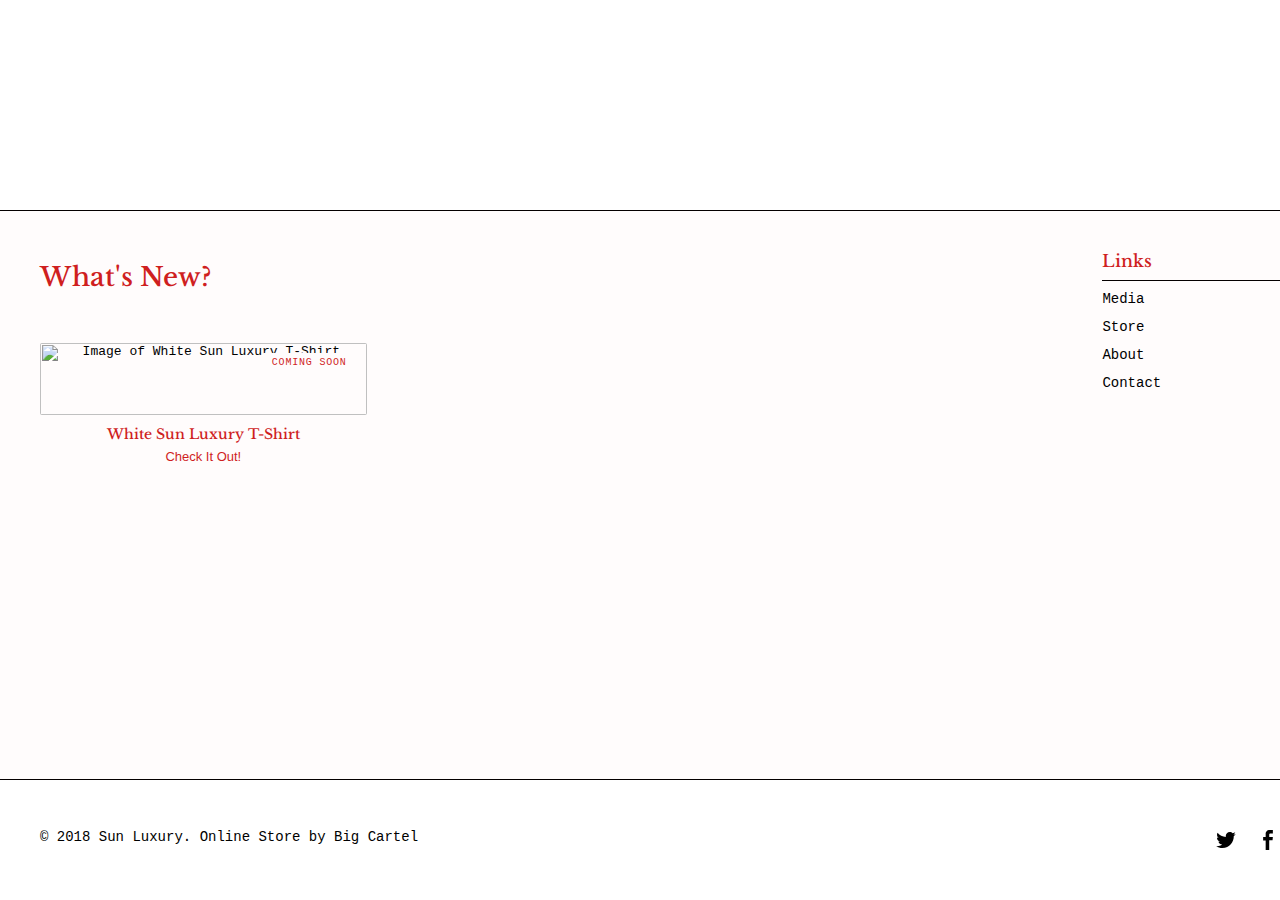
==== commit 71b1563e: "Responsive" ====
--- a/index.html
+++ b/index.html
@@ -1,191 +1,149 @@
 <html><head>
-        <title>Home | Sun Luxury</title>
-        <meta charset="utf-8">
-        <meta name="viewport" content="width=device-width, initial-scale=1, maximum-scale=1, user-scalable=0">
-        <link href="/theme_stylesheets/111699217/1526791936/theme.css" media="screen" rel="stylesheet" type="text/css">
-        <link href="Site.css" rel="stylesheet">
-        <script src="Slider.js"></script> 
-        <!-- Served from Big Cartel MySQL Storefront -->
-    <!-- Big Cartel generated meta tags -->
-    <meta name="generator" content="Big Cartel">
-    <meta name="author" content="Sun Luxury">
-    <meta name="referrer" content="origin">
-    <meta property="og:type" content="website">
-    <meta property="og:site_name" content="Sun Luxury">
-    <meta property="og:title" content="Home">
-    <meta property="og:url" content="https://sunluxury.bigcartel.com/">
-    <meta property="og:image" content="https://assets.bigcartel.com/account_images/1587721/SunSet1.png?auto=format&amp;fit=max&amp;h=1200&amp;w=1200">
-    <meta property="og:image:secure_url" content="https://assets.bigcartel.com/account_images/1587721/SunSet1.png?auto=format&amp;fit=max&amp;h=1200&amp;w=1200">
-    <meta name="twitter:card" content="summary_large_image">
-    <meta name="twitter:title" content="Sun Luxury">
-    <meta name="twitter:image" content="https://assets.bigcartel.com/account_images/1587721/SunSet1.png?auto=format&amp;fit=max&amp;h=1200&amp;w=1200">
-    <!-- end of generated meta tags -->
+    <title>Home | Sun Luxury</title>
+    <meta charset="utf-8">
+    <meta name="viewport" content="width=device-width, initial-scale=1, maximum-scale=1, user-scalable=0">
+    <link href="/theme_stylesheets/111699217/1526791936/theme.css" media="screen" rel="stylesheet" type="text/css">
+    <link href="Site.css" rel="stylesheet">
+    <!-- Served from Big Cartel MySQL Storefront -->
+<!-- Big Cartel generated meta tags -->
+<meta name="generator" content="Big Cartel">
+<meta name="author" content="Sun Luxury">
+<meta name="referrer" content="origin">
+<meta property="og:type" content="website">
+<meta property="og:site_name" content="Sun Luxury">
+<meta property="og:title" content="Home">
+<meta property="og:url" content="https://sunluxury.bigcartel.com/">
+<meta property="og:image" content="https://assets.bigcartel.com/account_images/1587721/SunSet1.png?auto=format&amp;fit=max&amp;h=1200&amp;w=1200">
+<meta property="og:image:secure_url" content="https://assets.bigcartel.com/account_images/1587721/SunSet1.png?auto=format&amp;fit=max&amp;h=1200&amp;w=1200">
+<meta name="twitter:card" content="summary_large_image">
+<meta name="twitter:title" content="Sun Luxury">
+<meta name="twitter:image" content="https://assets.bigcartel.com/account_images/1587721/SunSet1.png?auto=format&amp;fit=max&amp;h=1200&amp;w=1200">
+<!-- end of generated meta tags -->
+
+<!-- Big Cartel generated link tags -->
+<link rel="canonical" href="http://sunluxury.bigcartel.com/">
+<link rel="alternate" href="http://sunluxury.bigcartel.com/products.xml" type="application/rss+xml" title="Product Feed">
+<link rel="stylesheet" href="//fonts.googleapis.com/css?family=Libre+Baskerville:400,700" type="text/css" title="Google Fonts">
+<link rel="apple-touch-icon" href="https://assets.bigcartel.com/account_images/1587721/SunSet1.png?auto=format&amp;fit=max&amp;h=180&amp;w=180">
+<!-- end of generated link tags -->
+
+        <script type="text/javascript" async="" src="/stats.min.js"></script><script type="text/javascript">
+          var _bcaq = _bcaq || [];
+          _bcaq.push(['_setUrl','stats1.bigcartel.com']);_bcaq.push(['_trackVisit','4225405']);
+          (function() {
+            var bca = document.createElement('script'); bca.type = 'text/javascript'; bca.async = true;
+            bca.src = '/stats.min.js';
+            var s = document.getElementsByTagName('script')[0]; s.parentNode.insertBefore(bca, s);
+          })();
+        </script>
+        <script src="https://js.stripe.com/v3/" async=""></script>
+
+  </head>
+  <body id="home-page" class="home theme" style="margin-bottom: 159px;">
+    <div class="mobile_nav">
+      <a class="open_menu" href="#" title="Menu">
+        <span></span>
+        <span></span>
+        <span></span>
+        <span></span>
+      </a>
+			<a href="/cart" class="mobile_cart"><svg class="cart_icon" xmlns="http://www.w3.org/2000/svg" viewBox="0 0 22 17" enable-background="new 0 0 22 17"><path d="M4.3 0h-4.3l.5 1.4h2.8l4.2 10.9h10.5l.5-1.4h-10zM6.9 1.9l2.8 7.1h9.5l2.8-7.1h-15.1zm11.4 5.7h-7.6l-1.7-4.3h10.9l-1.6 4.3z"></path><circle cx="10.2" cy="15.6" r="1.4"></circle><circle cx="15.6" cy="15.6" r="1.4"></circle></svg><span class="cart_numbers">0 items / <span class="currency_sign">$</span>0.00</span></a>
+  	</div>
+    <header class="text">
+  		<div class="wrap">
+        <a href="/" title="Sun Luxury" class="store_header text">
+      		
+      			Sun Luxury
+      		
+    		</a>
+  		</div>
+    </header>
+    <div class="wrap">
+      <section class="content">
+        
+          
+
+  
     
-    <!-- Big Cartel generated link tags -->
-    <link rel="canonical" href="http://sunluxury.bigcartel.com/">
-    <link rel="alternate" href="http://sunluxury.bigcartel.com/products.xml" type="application/rss+xml" title="Product Feed">
-    <link rel="stylesheet" href="//fonts.googleapis.com/css?family=Libre+Baskerville:400,700" type="text/css" title="Google Fonts">
-    <link rel="apple-touch-icon" href="https://assets.bigcartel.com/account_images/1587721/SunSet1.png?auto=format&amp;fit=max&amp;h=180&amp;w=180">
-    <!-- end of generated link tags -->
+      <h1>What's New?</h1>
+      <ul class="products">
+        
+        <li class="product soon">
+          <a href="https://sunluxury.bigcartel.com/">
+            <img alt="Image of White Sun Luxury T-Shirt" src="https://assets.bigcartel.com/product_images/217512502/product_image.jpg?auto=format&amp;fit=max&amp;h=600&amp;w=600">
+            <h4 class="product_name">White Sun Luxury T-Shirt</h4>
+            <h5><span class="currency_sign"></span>Check It Out!</h5>
+  					
+  							<span class="status">Coming Soon</span>
+  					
+          </a>
+        </li>
+        
+      </ul>
+        
+      </section>
+      <aside>
+        
+        <div class="side_categories">
+          <h3>Links</h3>
+          <ul>
+            <li><a href="Media.html">Media</a></li>
+            <li><a href="https://sunluxury.bigcartel.com/">Store</a></li>
+            <li><a href="About.html">About</a></li>
+            <li><a href="ContactPage.html">Contact</a></li>
+            
+             
+            
+          </ul>
+        </div>
+        
+        
+        
+      </aside>
+    </div>
+    <footer>
+      <div class="wrap">
+        <div class="footer_left">
+  	  	  © 2018 Sun Luxury. <a href="https://www.bigcartel.com/?utm_source=bigcartel&amp;utm_medium=credit&amp;utm_campaign=4225405" title="Start your own store at Big Cartel now">Online Store by Big Cartel</a>
+  	    </div>
+        <div class="footer_right">
+          
+            <div class="social_links">
+              <ul class="social_icons">
+                
+                  <li><a title="Twitter" href="https://twitter.com/SunLuxuryCo"><svg xmlns="http://www.w3.org/2000/svg" width="36" height="36" viewBox="0 150.857 612 490.298"><path d="M606 209c-22.2 9.7-46 16.4-70.8 19.4 25.4-15.3 45-39.6 54-68.5-23.7 14-50 24-78 30-22.5-24-54.4-39-89.8-39-68 0-123 55-123 123 0 9.3 1 19 3 28-102.2-5-192.8-54-253.4-129-11 18.3-17 39.5-17 62.2 0 43 21.5 81 54.6 103-20.2-.6-39.2-6-55.8-15.4v2c0 60 42.3 110 98.6 121.2-10.4 3-21.3 4.6-32.5 4.6-8 0-16-1-23-2.5 15 49.3 61 85 115 86-42 33.3-96 53-153 53-10 0-20-.5-30-1.7 55 35 119.5 55.5 189 55.5 226.3 0 350-188.5 350-352 0-5.5 0-10.8-.3-16 24-17.6 45-39.4 61.4-64z"></path></svg></a></li>
+                
+  
+                
+                  <li><a title="Facebook" href="https://www.facebook.com/sunluxuryco/"><svg xmlns="http://www.w3.org/2000/svg" width="36" height="36" viewBox="157.162 90 297.799 612"><path d="M369.036 193.795h85.68V90H333.662c-97.553 19.707-98.776 108.936-98.776 108.936V304.69h-77.724v102.937h77.724V702H343.21V407.383h102.08l9.67-102.938H343.945v-75.52c-.123-33.172 25.092-35.13 25.092-35.13z"></path></svg></a></li>
+                
+  
+                
+                  <li><a title="Instagram" href="https://www.instagram.com/sunluxuryco/"><svg xmlns="http://www.w3.org/2000/svg" width="36" height="36" viewBox="0 90 612 612"><path d="M540.273 90H71.727C32.19 90 0 122.19 0 161.727v468.67C0 669.81 32.19 702 71.727 702h468.67c39.535 0 71.726-32.19 71.726-71.727V161.727C612 122.313 579.687 90 540.273 90zM306 280.332c63.893 0 115.668 51.775 115.668 115.668S369.893 511.668 306 511.668 190.332 459.893 190.332 396 242.107 280.332 306 280.332zM542.232 608.12c0 13.096-10.77 23.867-23.868 23.867H92.412c-13.097 0-23.868-10.77-23.868-23.868V348.51h56.304c-3.917 15.177-6.12 31.21-6.12 47.49 0 103.55 83.966 187.272 187.272 187.272S493.272 499.552 493.272 396c0-16.524-2.204-32.313-6.12-47.49h55.08v259.61zm0-353.002c0 13.097-10.77 23.868-23.868 23.868h-69.77c-13.096 0-23.867-10.77-23.867-23.868V185.35c0-13.097 10.77-23.868 23.868-23.868h69.77c13.096 0 23.867 10.77 23.867 23.868v69.768z"></path></svg></a></li>
+                
+  
+                
+  
+                
+              </ul>
+            </div>
+          
+  	    </div>
+      </div>
+    </footer>
+    <script src="//ajax.googleapis.com/ajax/libs/jquery/1.12.0/jquery.min.js"></script>
+    <script src="//cache1.bigcartel.com/theme_assets/100/1.2.1/theme.js"></script>
+    <script src="//cache0.bigcartel.com/api/4/api.usd.js"></script>
     
-            <script type="text/javascript" async="" src="/stats.min.js"></script><script type="text/javascript">
-              var _bcaq = _bcaq || [];
-              _bcaq.push(['_setUrl','stats1.bigcartel.com']);_bcaq.push(['_trackVisit','4225405']);
-              (function() {
-                var bca = document.createElement('script'); bca.type = 'text/javascript'; bca.async = true;
-                bca.src = '/stats.min.js';
-                var s = document.getElementsByTagName('script')[0]; s.parentNode.insertBefore(bca, s);
-              })();
-            </script>
-            <script src="https://js.stripe.com/v3/" async=""></script>
-        
-            <script type="text/javascript">
-                $(window).on('scroll', function() {
-                    if($(window).scrollTop()) {
-                      $('nav').addClass('black');
-                    }
-                    else {
-                      $('nav').removeClass('black');           
-                    }
-            })
-            </script>
-    
-      </head>
-          
-        <body>
-            <div class="wrapper">
-                <nav>
-                           
-                    <div class="logo"><a href="index.html" itemprop="url">S u n - L u x u r y</a></div>
-                    <ul>
-                        <li><a href="Media.html">Media</a></li>
-                        <li><a href="https://sunluxury.bigcartel.com/">Apparel</a></li>
-                        <li><a href="About.html">About</a></li>
-                        <li><a href="ContactPage.html">Contact</a></li>
-                        <li><a class="active" href="https://sunluxury.bigcartel.com/">Shop</a></li>
-                    </ul>
-                </nav>
-                <section class="backImage"></section>
-            </div>
-            </body>
-                
-          </div>
-        <header class="text">
-              <div class="wrap">
-            <a href="/" title="" class="store_header text"></a>
-                  
-                      
-                  
-                </a>
-              </div>
-        </header>
-        <div class="wrap">
-          <section class="content">
-                <div class="newsbox">
-                
-                        <input type="radio" name="images" id='i1' checked>
-                        <input type="radio" name="images" id='i2'>
-                        <input type="radio" name="images" id='i3'>
-                        
-                        
-                                <div class="boxImage" id='one'>
-                                    <img src="SunSet1.png">
-                                    <label for="i1" class="pre"></label> 
-                                    <label for="i2" class="nxt"></label>     
-                                    <div class="wordPic1"></div>         
-                                    <div class="underText1"></div>                    
-                                </div>
-                                
-                        
-                        
-                                <div class="boxImage" id='two'>
-                                    <img src="WhiteTShirt.jpg">
-                                    <label for="i1" class="pre"></label>
-                                    <label for="i3" class="nxt"></label>
-                                    <div class="wordPic2"></div>
-                                    <div class="underText2"></div>
-                                </div>
-                            
-                    
-                    
-                                    
-                                
-                                <div class="boxImage" id='three'>
-                                    <img src="Prototype.jpg">
-                                    <label for="i2" class="pre"></label>
-                                    <label for="i3" class="nxt"></label>
-                                    <div class="wordPic3"></div>
-                                    <div class="underText3"></div> 
-                                </div>
-    
-                                <div class="dotnav">
-                                        <label class="dots" id='dot1' for'i1'></label>
-                                        <label class="dots" id='dot2' for'i2'></label>
-                                        <label class="dots" id='dot3' for'i3'></label>
-                                    </div>
-                                    
-    
-          </section>
-          <aside>
-            
-            <div class="side_categories">
-              <h3>Links</h3>
-              <ul>
-                <li><a href="Media.html">Media</a></li>
-                <li><a href="https://sunluxury.bigcartel.com/">Store</a></li>
-                <li><a href="About.html">About</a></li>
-                <li><a href="ContactPage.html">Contact</a></li>
-                
-                 
-            
-            
-          
-            </div>
-          </aside>
-        </div>
-        <footer>
-          <div class="wrap">
-            <div class="footer_left">
-                  © 2018 Sun Luxury Apparel
-              </div>
-            <div class="footer_right">
-              
-                <div class="social_links">
-                  <ul class="social_icons">
-                    
-                      <li><a title="Twitter" href="https://twitter.com/SunLuxuryCo"><svg xmlns="http://www.w3.org/2000/svg" width="36" height="36" viewBox="0 150.857 612 490.298"><path d="M606 209c-22.2 9.7-46 16.4-70.8 19.4 25.4-15.3 45-39.6 54-68.5-23.7 14-50 24-78 30-22.5-24-54.4-39-89.8-39-68 0-123 55-123 123 0 9.3 1 19 3 28-102.2-5-192.8-54-253.4-129-11 18.3-17 39.5-17 62.2 0 43 21.5 81 54.6 103-20.2-.6-39.2-6-55.8-15.4v2c0 60 42.3 110 98.6 121.2-10.4 3-21.3 4.6-32.5 4.6-8 0-16-1-23-2.5 15 49.3 61 85 115 86-42 33.3-96 53-153 53-10 0-20-.5-30-1.7 55 35 119.5 55.5 189 55.5 226.3 0 350-188.5 350-352 0-5.5 0-10.8-.3-16 24-17.6 45-39.4 61.4-64z"></path></svg></a></li>
-                    
-      
-                    
-                      <li><a title="Facebook" href="https://www.facebook.com/sunluxuryco/"><svg xmlns="http://www.w3.org/2000/svg" width="36" height="36" viewBox="157.162 90 297.799 612"><path d="M369.036 193.795h85.68V90H333.662c-97.553 19.707-98.776 108.936-98.776 108.936V304.69h-77.724v102.937h77.724V702H343.21V407.383h102.08l9.67-102.938H343.945v-75.52c-.123-33.172 25.092-35.13 25.092-35.13z"></path></svg></a></li>
-                    
-      
-                    
-                      <li><a title="Instagram" href="https://www.instagram.com/sunluxuryco/"><svg xmlns="http://www.w3.org/2000/svg" width="36" height="36" viewBox="0 90 612 612"><path d="M540.273 90H71.727C32.19 90 0 122.19 0 161.727v468.67C0 669.81 32.19 702 71.727 702h468.67c39.535 0 71.726-32.19 71.726-71.727V161.727C612 122.313 579.687 90 540.273 90zM306 280.332c63.893 0 115.668 51.775 115.668 115.668S369.893 511.668 306 511.668 190.332 459.893 190.332 396 242.107 280.332 306 280.332zM542.232 608.12c0 13.096-10.77 23.867-23.868 23.867H92.412c-13.097 0-23.868-10.77-23.868-23.868V348.51h56.304c-3.917 15.177-6.12 31.21-6.12 47.49 0 103.55 83.966 187.272 187.272 187.272S493.272 499.552 493.272 396c0-16.524-2.204-32.313-6.12-47.49h55.08v259.61zm0-353.002c0 13.097-10.77 23.868-23.868 23.868h-69.77c-13.096 0-23.867-10.77-23.867-23.868V185.35c0-13.097 10.77-23.868 23.868-23.868h69.77c13.096 0 23.867 10.77 23.867 23.868v69.768z"></path></svg></a></li>
-                    
-      
-                    
-      
-                    
-                  </ul>
-                </div>
-              
-              </div>
-          </div>
-        </footer>
-        <script src="//ajax.googleapis.com/ajax/libs/jquery/1.12.0/jquery.min.js"></script>
-        <script src="//cache1.bigcartel.com/theme_assets/100/1.2.1/theme.js"></script>
-        <script src="//cache0.bigcartel.com/api/4/api.usd.js"></script>
-        
-        <script>
-          $(function() {
-            if ($('.flexslider').length) {
-              $('.flexslider').flexslider({
-                animation: "slide",
-                customDirectionNav: $(".flex-nav a")
-              });
-            }
+    <script>
+      $(function() {
+        if ($('.flexslider').length) {
+          $('.flexslider').flexslider({
+            animation: "slide",
+            customDirectionNav: $(".flex-nav a")
           });
-        </script>
-      
-    </body></html>+        }
+      });
+    </script>
+  
+</body></html>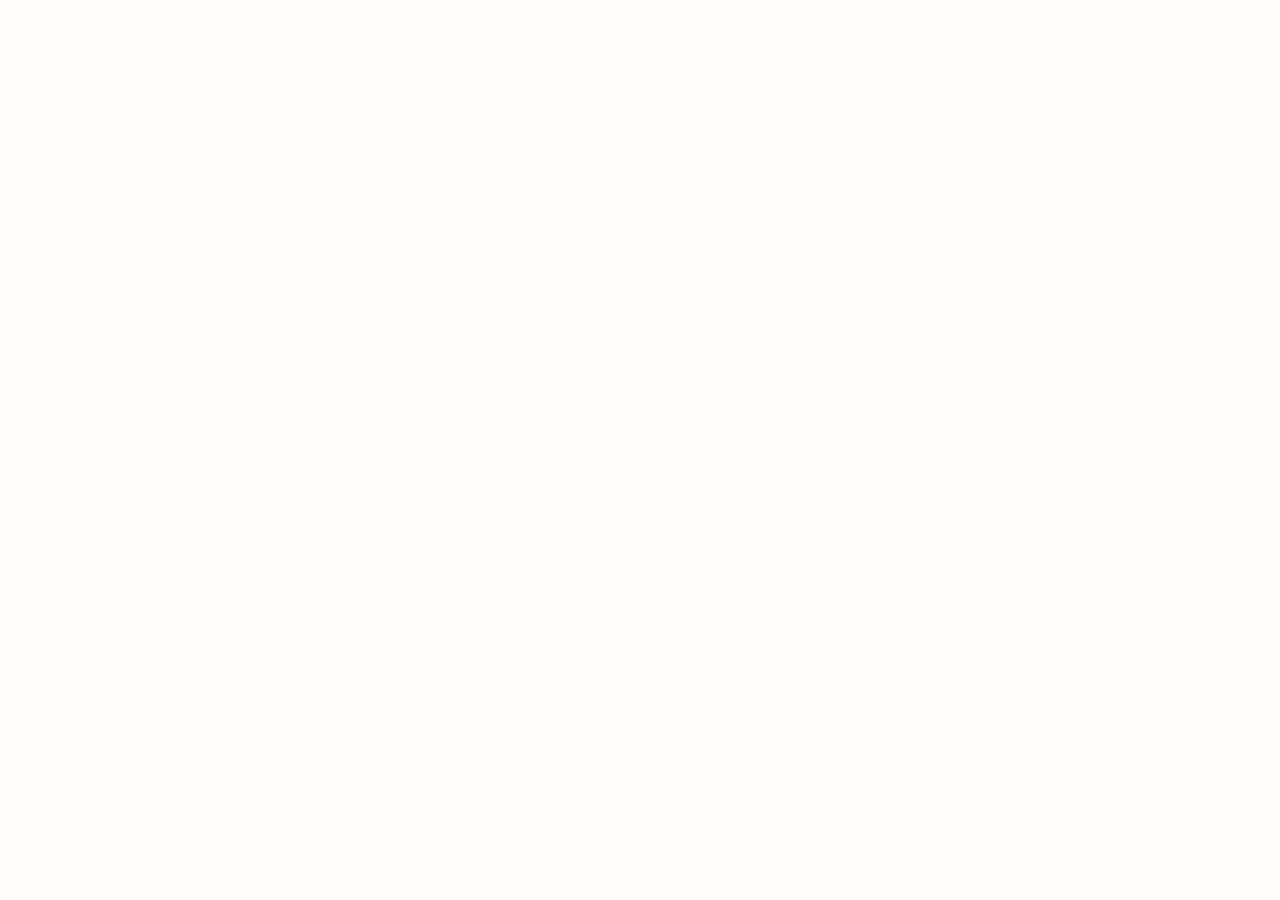
==== commit 0e7e4251: "Storehead Removed" ====
--- a/index.html
+++ b/index.html
@@ -47,8 +47,7 @@
         <span></span>
         <span></span>
       </a>
-			<a href="/cart" class="mobile_cart"><svg class="cart_icon" xmlns="http://www.w3.org/2000/svg" viewBox="0 0 22 17" enable-background="new 0 0 22 17"><path d="M4.3 0h-4.3l.5 1.4h2.8l4.2 10.9h10.5l.5-1.4h-10zM6.9 1.9l2.8 7.1h9.5l2.8-7.1h-15.1zm11.4 5.7h-7.6l-1.7-4.3h10.9l-1.6 4.3z"></path><circle cx="10.2" cy="15.6" r="1.4"></circle><circle cx="15.6" cy="15.6" r="1.4"></circle></svg><span class="cart_numbers">0 items / <span class="currency_sign">$</span>0.00</span></a>
-  	</div>
+		
     <header class="text">
   		<div class="wrap">
         <a href="/" title="Sun Luxury" class="store_header text">
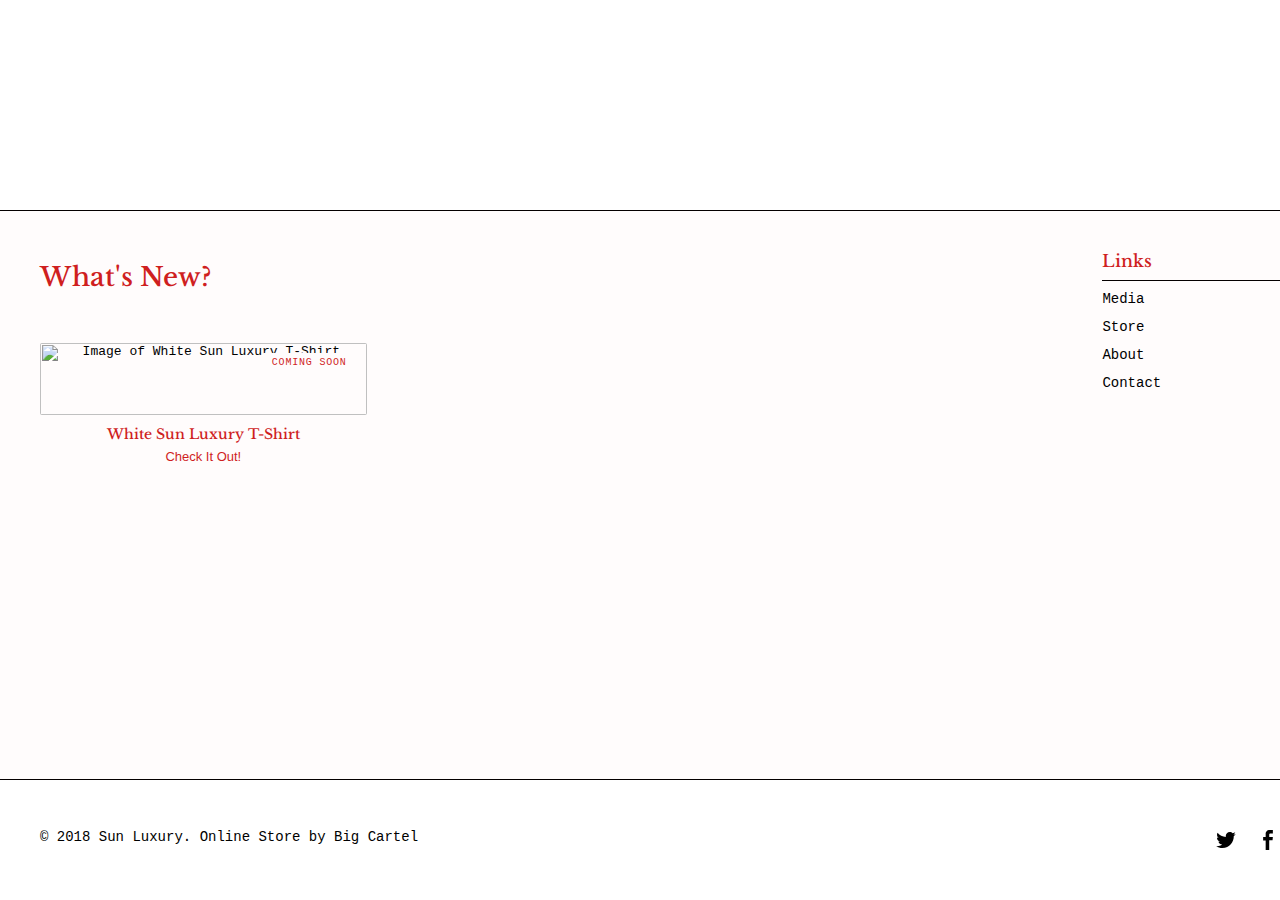
==== commit fa5ecbc1: "Didn't Work lol" ====
--- a/index.html
+++ b/index.html
@@ -47,7 +47,8 @@
         <span></span>
         <span></span>
       </a>
-		
+			<a href="/cart" class="mobile_cart"><svg class="cart_icon" xmlns="http://www.w3.org/2000/svg" viewBox="0 0 22 17" enable-background="new 0 0 22 17"><path d="M4.3 0h-4.3l.5 1.4h2.8l4.2 10.9h10.5l.5-1.4h-10zM6.9 1.9l2.8 7.1h9.5l2.8-7.1h-15.1zm11.4 5.7h-7.6l-1.7-4.3h10.9l-1.6 4.3z"></path><circle cx="10.2" cy="15.6" r="1.4"></circle><circle cx="15.6" cy="15.6" r="1.4"></circle></svg><span class="cart_numbers">0 items / <span class="currency_sign">$</span>0.00</span></a>
+  	</div>
     <header class="text">
   		<div class="wrap">
         <a href="/" title="Sun Luxury" class="store_header text">
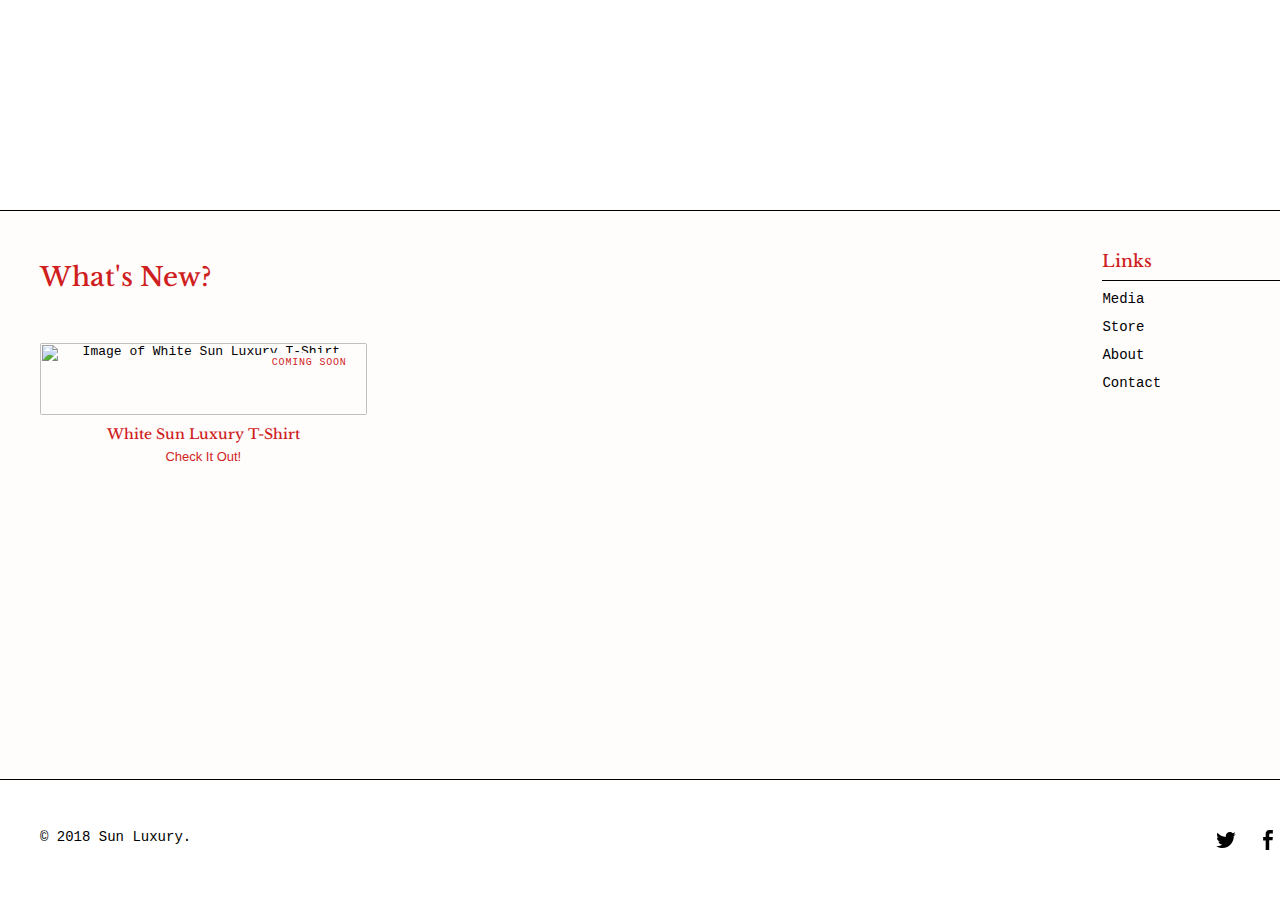
==== commit cad94f88: "Contact Update" ====
--- a/index.html
+++ b/index.html
@@ -90,7 +90,7 @@
             <li><a href="Media.html">Media</a></li>
             <li><a href="https://sunluxury.bigcartel.com/">Store</a></li>
             <li><a href="About.html">About</a></li>
-            <li><a href="ContactPage.html">Contact</a></li>
+            <li><a href="https://sunluxury.bigcartel.com/contact">Contact</a></li>
             
              
             
@@ -104,7 +104,7 @@
     <footer>
       <div class="wrap">
         <div class="footer_left">
-  	  	  © 2018 Sun Luxury. <a href="https://www.bigcartel.com/?utm_source=bigcartel&amp;utm_medium=credit&amp;utm_campaign=4225405" title="Start your own store at Big Cartel now">Online Store by Big Cartel</a>
+  	  	  © 2018 Sun Luxury. 
   	    </div>
         <div class="footer_right">
           
